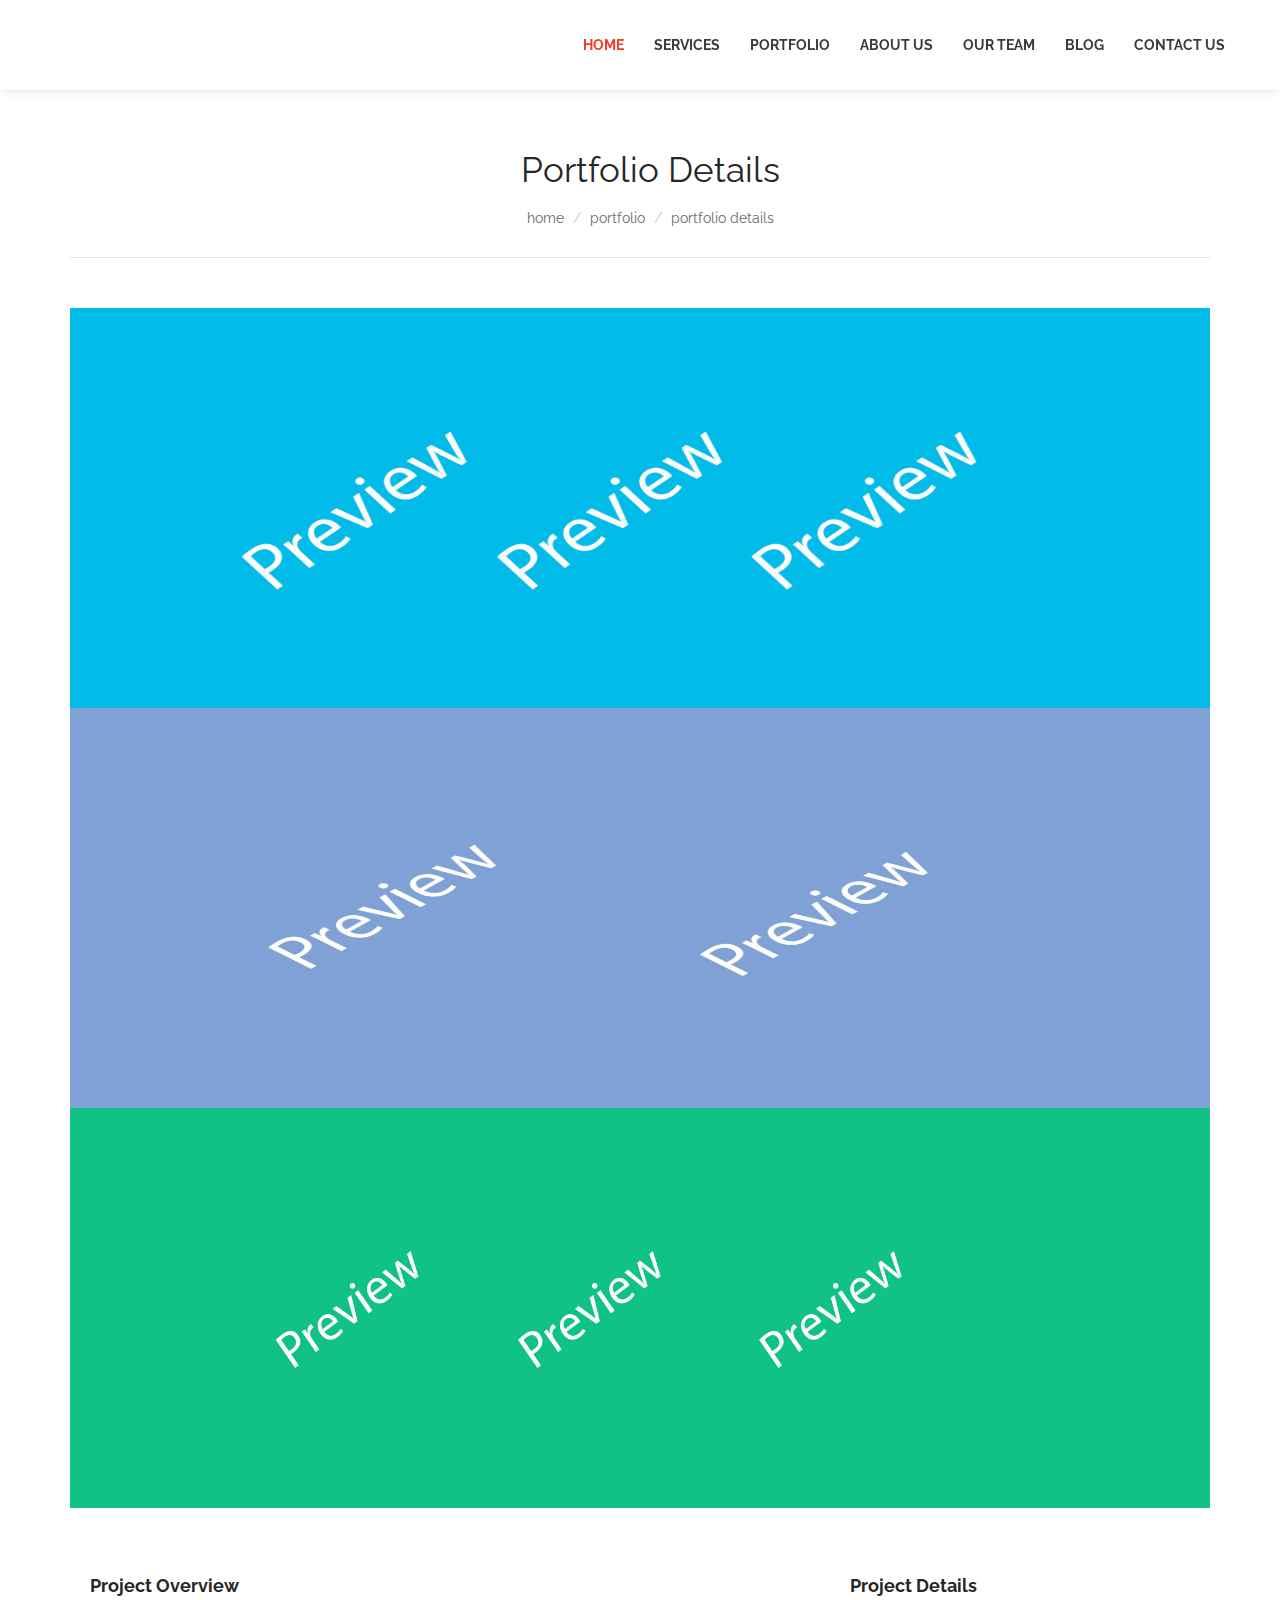
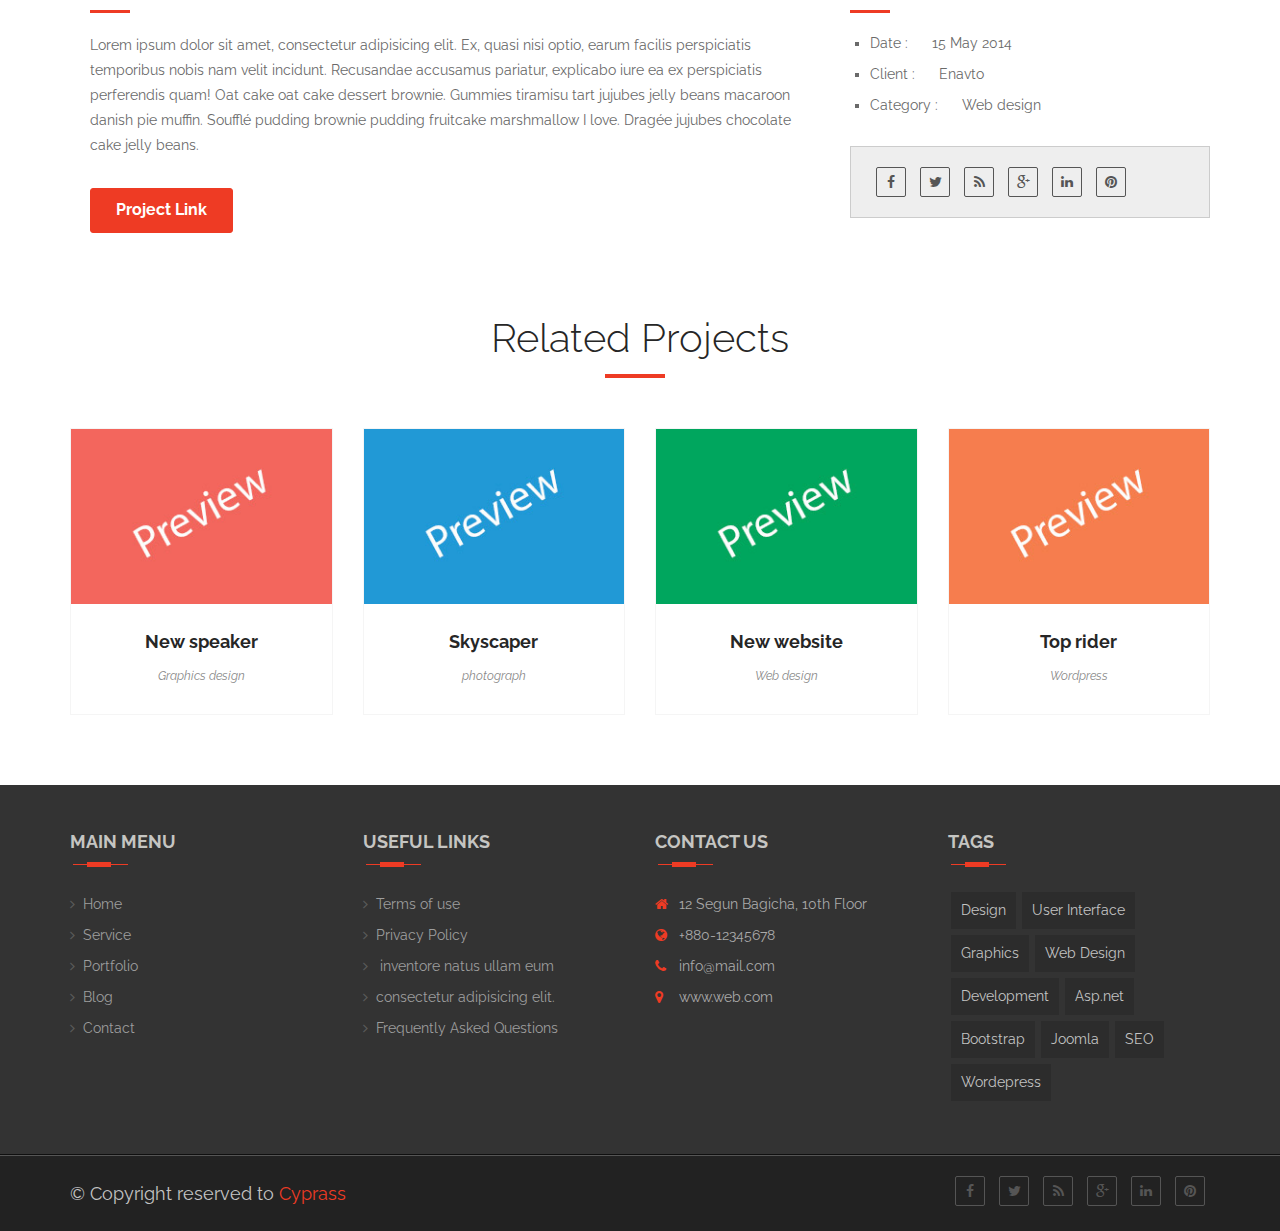
==== avtoraketa.html @ 31bc9727 "create block our works and page links" ====
<!DOCTYPE html>
<!--[if lt IE 7]>      <html class="no-js lt-ie9 lt-ie8 lt-ie7"> <![endif]-->
<!--[if IE 7]>         <html class="no-js lt-ie9 lt-ie8"> <![endif]-->
<!--[if IE 8]>         <html class="no-js lt-ie9"> <![endif]-->
<!--[if gt IE 8]><!--> <html class="no-js"> <!--<![endif]-->
    <head>
    <!-- Basic Page Needs
    ================================================== -->
        <meta charset="utf-8">
        <title>Cypras-One page html5 template</title>
        <meta name="description" content="">
        <!-- Mobile Specific Metas
    ================================================== -->
        <meta name="viewport" content="width=device-width, initial-scale=1">

        <!-- Place favicon.ico and apple-touch-icon.png in the root directory -->
         <!-- CSS
         ================================================== -->
        <!-- Bootstrap -->
        <link rel="stylesheet" href="css/bootstrap.min.css"/>
        <!-- FontAwesome -->
        <link rel="stylesheet" href="css/font-awesome.min.css"/>
        <!-- Animation -->
        <link rel="stylesheet" href="css/animate.css" />
        <!-- Owl Carousel -->
        <link rel="stylesheet" href="css/owl.carousel.css"/>
         <link rel="stylesheet" href="css/owl.theme.css"/>
         <!-- Pretty Photo -->
         <link rel="stylesheet" href="css/prettyPhoto.css"/>
         <!-- colro style -->
         <link rel="stylesheet" href="css/red.css"/>
         <!-- Bx slider -->
         <link rel="stylesheet" href="css/jquery.bxslider.css"/>

        <!-- Template styles-->
        <link rel="stylesheet" href="css/custom.css" />
        <!-- REsponsive -->
        <link rel="stylesheet" href="css/responsive.css" />
        <link rel="stylesheet" href="css/jquery.fancybox.css?v=2.1.5" type="text/css" media="screen" />
	
		<script type="text/javascript" src="http://maps.google.com/maps/api/js?sensor=false"></script>
        <link href='http://fonts.googleapis.com/css?family=Lato:400,300' rel='stylesheet' type='text/css'>
        <link href='http://fonts.googleapis.com/css?family=Raleway:400,300,500' rel='stylesheet' type='text/css'>
    </head>

 <body data-spy="scroll" data-target=".navbar-fixed-top">
        <!--[if lt IE 7]>
            <p class="browsehappy">You are using an <strong>outdated</strong> browser. Please <a href="http://browsehappy.com/">upgrade your browser</a> to improve your experience.</p>
        <![endif]-->

    <header id="section_header" class="navbar-fixed-top main-nav" role="navigation">
    	<div class="container">
    		<!-- <div class="row"> -->
                 <div class="navbar-header ">
                     <button type="button" class="navbar-toggle" data-toggle="collapse" data-target="#bs-example-navbar-collapse-1">
                            <span class="sr-only">Toggle navigation</span>
                            <span class="icon-bar"></span>
                            <span class="icon-bar"></span>
                            <span class="icon-bar"></span>
                        </button>
                        <a class="navbar-brand" href="#">
                            <img src="images/logo2.png" alt="" class="img-responsive">
                        </a>
                 </div><!--Navbar header End-->
                 	<nav class="collapse navbar-collapse" id="bs-example-navbar-collapse-1">
                        <ul class="nav navbar-nav navbar-right">
                            <li class="active">
                                <a href="index.html#slider_part" data-scroll  class="active">Home </a>
                            </li>
                            <li>
                            	<a href="index.html#service" data-scroll >Services</a>
                            </li>
                            <li>
                            	<a href="index.html#portfolio" data-scroll  >Portfolio </a>
                            </li>
                            <li>
                                <a href="index.html#about" data-scroll>About Us </a>
                            </li>
                            <li>
                            	<a href="index.html#team" data-scroll  >Our Team </a>
                            </li>

                            <li>
                           		<a href="index.html#blog" data-scroll  >Blog </a>
                           	</li>
                            <li>
                            	<a href="index.html#contact" data-scroll >Contact Us</a>
                            </li>
                        </ul>
                     </nav>
                </div><!-- /.container-fluid -->
</header>
    <section id="portfolio_single">
        <div class="container">
            <div class="row">
                <div class="col-md-12">
                    <div class="portfolio-header text-center">
                        <h2>Portfolio Details</h2>
                        <ul class="breadcrumb">
                            <li>home</li>
                            <li>portfolio</li>
                            <li>portfolio details</li>
                        </ul>
                    </div>
                </div>  <!-- Col-md-12 End -->
            </div>
        </div>
    </section>
    <section id="portfolio-single">
        <div class="container">
            <!-- Portfolio item row start -->
            <div class="row">
                <!-- Portfolio item slider start -->
                <div class="col-lg-12 col-md-12 col-sm-12 col-xs-12">
                    <div class="portfolio-slider-wrapper">
                        <ul id="portfolio-slider">
                            <li><img src="images/slider/s3.jpg" alt="" class="img-responsive"/></li>
                            <li><img src="images/slider/s2.jpg" alt="" class="img-responsive"/></li>
                            <li><img src="images/slider/s1.jpg" alt="" class="img-responsive"/></li>
                        </ul>
                    </div>
                </div>
                <!-- Portfolio item slider end -->
            </div><!-- Portfolio item row end -->

        </div><!-- Portfolio item container end -->
</section>  <!-- Portfolio Section End -->

<section id="port-content">
    <div class="container">
        <div class="row">
             <!-- sidebar start -->
                <div class="col-lg-8 col-md-8 col-sm-12 col-xs-12">
                    <div class="sidebar">
                        <div class="portfolio-desc">
                            <h4>Project Overview</h4>
                            <p>Lorem ipsum dolor sit amet, consectetur adipisicing elit. Ex, quasi nisi optio, earum facilis perspiciatis temporibus nobis nam velit incidunt. Recusandae accusamus pariatur, explicabo iure ea ex perspiciatis perferendis quam! Oat cake oat cake dessert brownie. Gummies tiramisu tart jujubes jelly beans macaroon danish pie muffin. Soufflé pudding brownie pudding fruitcake marshmallow I love. Dragée jujubes chocolate cake jelly beans.
                            </p>
                        <p><a href="#" class="btn btn-main featured">Project Link</a></p>
                    </div>
                </div>
            </div>
            <div class="col-lg-4 col-md-4 col-sm-12 col-xs-12">
                <div class="right-sidebar">
                    <h4>Project Details</h4>
                    <ul class="circle">
                        <li><span>date : </span> 15 May 2014</li>
                        <li><span>client : </span>Enavto</li>
                        <li><span>Category :</span> Web design</li>
                    </ul>
                </div>
                <div class="share">
                    <!-- <h4>Share this :</h4> -->
                    <ul class="social-contact list-inline text-left">
                        <li> <a href="#"><i class="fa fa-facebook"></i></a></li>
                        <li> <a href="#"><i class="fa fa-twitter"></i></a></li>
                        <li> <a href="#"><i class="fa fa-rss"></i></a></li>
                        <li> <a href="#"><i class="fa fa-google-plus"></i> </a></li>
                        <li><a href="#"> <i class="fa fa-linkedin"></i></a></li>
                        <li><a href="#"> <i class="fa fa-pinterest"></i></a></li>
                    </ul>
                </div>
            </div>
        </div>
    </div>
</section>
 

<section id="related">
    <div class="container">
        <div class="row">
             <div class="related text-center">
                <h3>Related Projects</h3>
                <!-- <hr> -->
                <div class="col-md-3 col-sm-6">
                    <div class="rel-post">
                        <a href="#">
                            <img src="images/blog/pic6.jpg" alt="" class="img-responsive">
                            <div class="caption">
                                <h4>New speaker</h4>
                                <p>Graphics design</p>
                            </div>
                        </a>
                    </div>
                </div>
                <div class="col-md-3 col-sm-6">
                    <div class="rel-post">
                        <a href="#">
                            <img src="images/blog/pic7.jpg" alt="" class="img-responsive">
                            <div class="caption">
                                <h4>Skyscaper</h4>
                               <p>photograph</p>
                            </div>
                        </a>
                    </div>
                </div>
                <div class="col-md-3 col-sm-6">
                    <div class="rel-post">
                        <a href="#">
                            <img src="images/blog/pic8.jpg" alt="" class="img-responsive">
                            <div class="caption">
                                <h4>New website</h4>
                               <p>Web design</p>
                            </div>
                        </a>
                    </div>
                </div>
                <div class="col-md-3 col-sm-6">
                    <div class="rel-post">
                        <a href="#">
                            <img src="images/blog/pic11.jpg" alt="" class="img-responsive">
                            <div class="caption">
                                <h4>Top rider</h4>
                                <p>Wordpress</p>
                            </div>
                        </a>
                    </div>
                </div>
                
            </div>
        </div>
    </div>
</section>
<!-- Footer Start -->
<section id="footer">
    <div class="footer_top">
        <div class="container">
            <div class="row">
                <div class="col-md-3 col-sm-6">
                    <h3 class="menu_head">Main Menu</h3>
                    <div class="footer_menu">
                        <ul>
                            <li><a href="#about">Home</a></li>
                            <li><a href="#service">Service</a></li>
                            <li><a href="#portfolio">Portfolio</a></li>
                            <li><a href="#blog">Blog</a></li>
                            <li><a href="#contact">Contact</a></li>
                        </ul>
                    </div>
                </div>
                <div class="col-md-3 col-sm-6">
                    <h3 class="menu_head">Useful Links</h3>
                    <div class="footer_menu">
                        <ul>
                            <li><a href="#">Terms of use</a></li>
                            <li><a href="#">Privacy Policy</a></li>
                            <li><a href="#"> inventore natus ullam eum</a></li>
                            <li><a href="#">consectetur adipisicing elit.</a></li>
                            <li><a href="#">Frequently Asked Questions</a></li>
                        </ul>
                    </div>
                </div>
                <div class="col-md-3 col-sm-6">
                    <h3 class="menu_head">Contact us</h3>
                    <div class="footer_menu_contact">
                        <ul>
                            <li> <i class="fa fa-home"></i>
                                <span> 12 Segun Bagicha, 10th Floor </span></li>
                            <li><i class="fa fa-globe"></i>
                                <span> +880-12345678</span></li>
                            <li><i class="fa fa-phone"></i>
                                <span> info@mail.com</span></li>
                            <li><i class="fa fa-map-marker"></i>
                            <span> www.web.com</span></li>
                        </ul>
                    </div>
                </div>

                <div class="col-md-3 col-sm-6">
                    <h3 class="menu_head">Tags</h3>
                    <div class="footer_menu tags">
                        <a href="#"> Design</a>
                        <a href="#"> User Interface</a>
                        <a href="#"> Graphics</a>
                        <a href="#"> Web Design</a>
                        <a href="#"> Development</a>
                        <a href="#"> Asp.net</a>
                        <a href="#"> Bootstrap</a>
                        <a href="#"> Joomla</a>
                        <a href="#"> SEO</a>
                        <a href="#"> Wordepress</a>
                    </div>
                </div>

            </div>
        </div>
    </div>

    <div class="footer_b">
        <div class="container">
            <div class="row">
                <div class="col-md-6">
                    <div class="footer_bottom">
                        <p class="text-block"> &copy; Copyright reserved to <span>Cyprass </span></p>
                    </div>
                </div>
                <div class="col-md-6">
                    <div class="footer_mid pull-right">
                        <ul class="social-contact list-inline">
                            <li> <a href="#"><i class="fa fa-facebook"></i></a></li>
                            <li> <a href="#"><i class="fa fa-twitter"></i></a></li>
                            <li> <a href="#"><i class="fa fa-rss"></i></a></li>
                            <li> <a href="#"><i class="fa fa-google-plus"></i> </a></li>
                            <li><a href="#"> <i class="fa fa-linkedin"></i></a></li>
                            <li><a href="#"> <i class="fa fa-pinterest"></i></a></li>
                        </ul>
                    </div>
                </div>

            </div>
        </div>
    </div>
</section>
<!-- Footer Area End -->



<!-- Back To Top Button -->
    <section id="back-top">
        <a href="#slider_part" class="scroll"></a>
    </section>
    <!-- End Back To Top Button -->



<!-- Javascript Files
    ================================================== -->
    <!-- initialize jQuery Library -->

		<!-- initialize jQuery Library -->
		<script type="text/javascript" src="js/jquery2.js"></script>
        <!-- Bootstrap jQuery -->
         <script src="js/bootstrap.min.js"></script>
        <!-- Owl Carousel -->
        <script src="js/owl.carousel.js"></script>
        <script src="js/owl.carousel.min.js"></script>

        <!-- Isotope -->
        <script src="js/jquery.isotope.js"></script>
        <!-- Pretty Photo -->

        <!-- SmoothScroll -->
        <script type="text/javascript" src="js/smooth-scroll.js"></script>
        <!-- Image Fancybox -->
        <script type="text/javascript" src="js/jquery.fancybox.pack.js?v=2.1.5"></script>
        <!-- Counter  -->
        <script type="text/javascript" src="js/jquery.counterup.min.js"></script>
        <!-- waypoint js -->
        <script type="text/javascript" src="js/waypoints.min.js"></script>
        <!-- Bx sldier -->
        <script type="text/javascript" src="js/jquery.bxslider.min.js"></script>
        <!-- scroll to top -->
        <script type="text/javascript" src="js/jquery.scrollTo.js"></script>
        <!-- Prettyphoto -->
   		<script src="js/jquery.prettyPhoto.js"></script>
      	<!-- Wow Animation -->
        <script type="js/javascript" src="js/wow.min.js"></script>
        <!-- Google Map  Source -->
        <script type="text/javascript" src="js/gmaps.js"></script>
		<!-- Custom js -->
        <script src="js/custom.js"></script>
	
        <script>
              $('#portfolio-slider').bxSlider({
                mode: 'fade',
                autoControls: false
              });
        </script>
    </body>
</html>
---- css/prettyPhoto.css ----
/* ------------------------------------------------------------------------
	This you can edit.
------------------------------------------------------------------------- */

	/* ----------------------------------
		Default Theme
	----------------------------------- */

	div.pp_default .pp_top,
	div.pp_default .pp_top .pp_middle,
	div.pp_default .pp_top .pp_left,
	div.pp_default .pp_top .pp_right,
	div.pp_default .pp_bottom,
	div.pp_default .pp_bottom .pp_left,
	div.pp_default .pp_bottom .pp_middle,
	div.pp_default .pp_bottom .pp_right { height: 13px; }
	
	div.pp_default .pp_top .pp_left { background: url(../images/prettyPhoto/default/sprite.png) -78px -93px no-repeat; } /* Top left corner */
	div.pp_default .pp_top .pp_middle { background: url(../images/prettyPhoto/default/sprite_x.png) top left repeat-x; } /* Top pattern/color */
	div.pp_default .pp_top .pp_right { background: url(../images/prettyPhoto/default/sprite.png) -112px -93px no-repeat; } /* Top right corner */
	
	div.pp_default .pp_content .ppt { color: #f8f8f8; }
	div.pp_default .pp_content_container .pp_left { background: url(../images/prettyPhoto/default/sprite_y.png) -7px 0 repeat-y; padding-left: 13px; }
	div.pp_default .pp_content_container .pp_right { background: url(../images/prettyPhoto/default/sprite_y.png) top right repeat-y; padding-right: 13px; }
	div.pp_default .pp_content { background-color: #fff; } /* Content background */
	div.pp_default .pp_next:hover { background: url(../images/prettyPhoto/default/sprite_next.png) center right  no-repeat; cursor: pointer; } /* Next button */
	div.pp_default .pp_previous:hover { background: url(../images/prettyPhoto/default/sprite_prev.png) center left no-repeat; cursor: pointer; } /* Previous button */
	div.pp_default .pp_expand { background: url(../images/prettyPhoto/default/sprite.png) 0 -29px no-repeat; cursor: pointer; width: 28px; height: 28px; } /* Expand button */
	div.pp_default .pp_expand:hover { background: url(../images/prettyPhoto/default/sprite.png) 0 -56px no-repeat; cursor: pointer; } /* Expand button hover */
	div.pp_default .pp_contract { background: url(../images/prettyPhoto/default/sprite.png) 0 -84px no-repeat; cursor: pointer; width: 28px; height: 28px; } /* Contract button */
	div.pp_default .pp_contract:hover { background: url(../images/prettyPhoto/default/sprite.png) 0 -113px no-repeat; cursor: pointer; } /* Contract button hover */
	div.pp_default .pp_close { width: 30px; height: 30px; background: url(../images/prettyPhoto/default/sprite.png) 2px 1px no-repeat; cursor: pointer; } /* Close button */
	div.pp_default #pp_full_res .pp_inline { color: #000; } 
	div.pp_default .pp_gallery ul li a { background: url(../images/prettyPhoto/default/default_thumb.png) center center #f8f8f8; border:1px solid #aaa; }
	div.pp_default .pp_gallery ul li a:hover,
	div.pp_default .pp_gallery ul li.selected a { border-color: #fff; }
	div.pp_default .pp_social { margin-top: 7px; }

	div.pp_default .pp_gallery a.pp_arrow_previous,
	div.pp_default .pp_gallery a.pp_arrow_next { position: static; left: auto; }
	div.pp_default .pp_nav .pp_play,
	div.pp_default .pp_nav .pp_pause { background: url(../images/prettyPhoto/default/sprite.png) -51px 1px no-repeat; height:30px; width:30px; }
	div.pp_default .pp_nav .pp_pause { background-position: -51px -29px; }
	div.pp_default .pp_details { position: relative; }
	div.pp_default a.pp_arrow_previous,
	div.pp_default a.pp_arrow_next { background: url(../images/prettyPhoto/default/sprite.png) -31px -3px no-repeat; height: 20px; margin: 4px 0 0 0; width: 20px; }
	div.pp_default a.pp_arrow_next { left: 52px; background-position: -82px -3px; } /* The next arrow in the bottom nav */
	div.pp_default .pp_content_container .pp_details { margin-top: 5px; }
	div.pp_default .pp_nav { clear: none; height: 30px; width: 110px; position: relative; }
	div.pp_default .pp_nav .currentTextHolder{ font-family: Georgia; font-style: italic; color:#999; font-size: 11px; left: 75px; line-height: 25px; margin: 0; padding: 0 0 0 10px; position: absolute; top: 2px; }
	
	div.pp_default .pp_close:hover, div.pp_default .pp_nav .pp_play:hover, div.pp_default .pp_nav .pp_pause:hover, div.pp_default .pp_arrow_next:hover, div.pp_default .pp_arrow_previous:hover { opacity:0.7; }

	div.pp_default .pp_description{ font-size: 11px; font-weight: bold; line-height: 14px; margin: 5px 50px 5px 0; }

	div.pp_default .pp_bottom .pp_left { background: url(../images/prettyPhoto/default/sprite.png) -78px -127px no-repeat; } /* Bottom left corner */
	div.pp_default .pp_bottom .pp_middle { background: url(../images/prettyPhoto/default/sprite_x.png) bottom left repeat-x; } /* Bottom pattern/color */
	div.pp_default .pp_bottom .pp_right { background: url(../images/prettyPhoto/default/sprite.png) -112px -127px no-repeat; } /* Bottom right corner */

	div.pp_default .pp_loaderIcon { background: url(../images/prettyPhoto/default/loader.gif) center center no-repeat; } /* Loader icon */

	
	/* ----------------------------------
		Light Rounded Theme
	----------------------------------- */


	div.light_rounded .pp_top .pp_left { background: url(../images/prettyPhoto/light_rounded/sprite.png) -88px -53px no-repeat; } /* Top left corner */
	div.light_rounded .pp_top .pp_middle { background: #fff; } /* Top pattern/color */
	div.light_rounded .pp_top .pp_right { background: url(../images/prettyPhoto/light_rounded/sprite.png) -110px -53px no-repeat; } /* Top right corner */
	
	div.light_rounded .pp_content .ppt { color: #000; }
	div.light_rounded .pp_content_container .pp_left,
	div.light_rounded .pp_content_container .pp_right { background: #fff; }
	div.light_rounded .pp_content { background-color: #fff; } /* Content background */
	div.light_rounded .pp_next:hover { background: url(../images/prettyPhoto/light_rounded/btnNext.png) center right  no-repeat; cursor: pointer; } /* Next button */
	div.light_rounded .pp_previous:hover { background: url(../images/prettyPhoto/light_rounded/btnPrevious.png) center left no-repeat; cursor: pointer; } /* Previous button */
	div.light_rounded .pp_expand { background: url(../images/prettyPhoto/light_rounded/sprite.png) -31px -26px no-repeat; cursor: pointer; } /* Expand button */
	div.light_rounded .pp_expand:hover { background: url(../images/prettyPhoto/light_rounded/sprite.png) -31px -47px no-repeat; cursor: pointer; } /* Expand button hover */
	div.light_rounded .pp_contract { background: url(../images/prettyPhoto/light_rounded/sprite.png) 0 -26px no-repeat; cursor: pointer; } /* Contract button */
	div.light_rounded .pp_contract:hover { background: url(../images/prettyPhoto/light_rounded/sprite.png) 0 -47px no-repeat; cursor: pointer; } /* Contract button hover */
	div.light_rounded .pp_close { width: 75px; height: 22px; background: url(../images/prettyPhoto/light_rounded/sprite.png) -1px -1px no-repeat; cursor: pointer; } /* Close button */
	div.light_rounded .pp_details { position: relative; }
	div.light_rounded .pp_description { margin-right: 85px; }
	div.light_rounded #pp_full_res .pp_inline { color: #000; } 
	div.light_rounded .pp_gallery a.pp_arrow_previous,
	div.light_rounded .pp_gallery a.pp_arrow_next { margin-top: 12px !important; }
	div.light_rounded .pp_nav .pp_play { background: url(../images/prettyPhoto/light_rounded/sprite.png) -1px -100px no-repeat; height: 15px; width: 14px; }
	div.light_rounded .pp_nav .pp_pause { background: url(../images/prettyPhoto/light_rounded/sprite.png) -24px -100px no-repeat; height: 15px; width: 14px; }

	div.light_rounded .pp_arrow_previous { background: url(../images/prettyPhoto/light_rounded/sprite.png) 0 -71px no-repeat; } /* The previous arrow in the bottom nav */
		div.light_rounded .pp_arrow_previous.disabled { background-position: 0 -87px; cursor: default; }
	div.light_rounded .pp_arrow_next { background: url(../images/prettyPhoto/light_rounded/sprite.png) -22px -71px no-repeat; } /* The next arrow in the bottom nav */
		div.light_rounded .pp_arrow_next.disabled { background-position: -22px -87px; cursor: default; }

	div.light_rounded .pp_bottom .pp_left { background: url(../images/prettyPhoto/light_rounded/sprite.png) -88px -80px no-repeat; } /* Bottom left corner */
	div.light_rounded .pp_bottom .pp_middle { background: #fff; } /* Bottom pattern/color */
	div.light_rounded .pp_bottom .pp_right { background: url(../images/prettyPhoto/light_rounded/sprite.png) -110px -80px no-repeat; } /* Bottom right corner */

	div.light_rounded .pp_loaderIcon { background: url(../images/prettyPhoto/light_rounded/loader.gif) center center no-repeat; } /* Loader icon */
	
	/* ----------------------------------
		Dark Rounded Theme
	----------------------------------- */
	
	div.dark_rounded .pp_top .pp_left { background: url(../images/prettyPhoto/dark_rounded/sprite.png) -88px -53px no-repeat; } /* Top left corner */
	div.dark_rounded .pp_top .pp_middle { background: url(../images/prettyPhoto/dark_rounded/contentPattern.png) top left repeat; } /* Top pattern/color */
	div.dark_rounded .pp_top .pp_right { background: url(../images/prettyPhoto/dark_rounded/sprite.png) -110px -53px no-repeat; } /* Top right corner */
	
	div.dark_rounded .pp_content_container .pp_left { background: url(../images/prettyPhoto/dark_rounded/contentPattern.png) top left repeat-y; } /* Left Content background */
	div.dark_rounded .pp_content_container .pp_right { background: url(../images/prettyPhoto/dark_rounded/contentPattern.png) top right repeat-y; } /* Right Content background */
	div.dark_rounded .pp_content { background: url(../images/prettyPhoto/dark_rounded/contentPattern.png) top left repeat; } /* Content background */
	div.dark_rounded .pp_next:hover { background: url(../images/prettyPhoto/dark_rounded/btnNext.png) center right  no-repeat; cursor: pointer; } /* Next button */
	div.dark_rounded .pp_previous:hover { background: url(../images/prettyPhoto/dark_rounded/btnPrevious.png) center left no-repeat; cursor: pointer; } /* Previous button */
	div.dark_rounded .pp_expand { background: url(../images/prettyPhoto/dark_rounded/sprite.png) -31px -26px no-repeat; cursor: pointer; } /* Expand button */
	div.dark_rounded .pp_expand:hover { background: url(../images/prettyPhoto/dark_rounded/sprite.png) -31px -47px no-repeat; cursor: pointer; } /* Expand button hover */
	div.dark_rounded .pp_contract { background: url(../images/prettyPhoto/dark_rounded/sprite.png) 0 -26px no-repeat; cursor: pointer; } /* Contract button */
	div.dark_rounded .pp_contract:hover { background: url(../images/prettyPhoto/dark_rounded/sprite.png) 0 -47px no-repeat; cursor: pointer; } /* Contract button hover */
	div.dark_rounded .pp_close { width: 75px; height: 22px; background: url(../images/prettyPhoto/dark_rounded/sprite.png) -1px -1px no-repeat; cursor: pointer; } /* Close button */
	div.dark_rounded .pp_details { position: relative; }
	div.dark_rounded .pp_description { margin-right: 85px; }
	div.dark_rounded .currentTextHolder { color: #c4c4c4; }
	div.dark_rounded .pp_description { color: #fff; }
	div.dark_rounded #pp_full_res .pp_inline { color: #fff; }
	div.dark_rounded .pp_gallery a.pp_arrow_previous,
	div.dark_rounded .pp_gallery a.pp_arrow_next { margin-top: 12px !important; }
	div.dark_rounded .pp_nav .pp_play { background: url(../images/prettyPhoto/dark_rounded/sprite.png) -1px -100px no-repeat; height: 15px; width: 14px; }
	div.dark_rounded .pp_nav .pp_pause { background: url(../images/prettyPhoto/dark_rounded/sprite.png) -24px -100px no-repeat; height: 15px; width: 14px; }

	div.dark_rounded .pp_arrow_previous { background: url(../images/prettyPhoto/dark_rounded/sprite.png) 0 -71px no-repeat; } /* The previous arrow in the bottom nav */
		div.dark_rounded .pp_arrow_previous.disabled { background-position: 0 -87px; cursor: default; }
	div.dark_rounded .pp_arrow_next { background: url(../images/prettyPhoto/dark_rounded/sprite.png) -22px -71px no-repeat; } /* The next arrow in the bottom nav */
		div.dark_rounded .pp_arrow_next.disabled { background-position: -22px -87px; cursor: default; }

	div.dark_rounded .pp_bottom .pp_left { background: url(../images/prettyPhoto/dark_rounded/sprite.png) -88px -80px no-repeat; } /* Bottom left corner */
	div.dark_rounded .pp_bottom .pp_middle { background: url(../images/prettyPhoto/dark_rounded/contentPattern.png) top left repeat; } /* Bottom pattern/color */
	div.dark_rounded .pp_bottom .pp_right { background: url(../images/prettyPhoto/dark_rounded/sprite.png) -110px -80px no-repeat; } /* Bottom right corner */

	div.dark_rounded .pp_loaderIcon { background: url(../images/prettyPhoto/dark_rounded/loader.gif) center center no-repeat; } /* Loader icon */
	
	
	/* ----------------------------------
		Dark Square Theme
	----------------------------------- */
	
	div.dark_square .pp_left ,
	div.dark_square .pp_middle,
	div.dark_square .pp_right,
	div.dark_square .pp_content { background: #000; }
	
	div.dark_square .currentTextHolder { color: #c4c4c4; }
	div.dark_square .pp_description { color: #fff; }
	div.dark_square .pp_loaderIcon { background: url(../images/prettyPhoto/dark_square/loader.gif) center center no-repeat; } /* Loader icon */
	
	div.dark_square .pp_expand { background: url(../images/prettyPhoto/dark_square/sprite.png) -31px -26px no-repeat; cursor: pointer; } /* Expand button */
	div.dark_square .pp_expand:hover { background: url(../images/prettyPhoto/dark_square/sprite.png) -31px -47px no-repeat; cursor: pointer; } /* Expand button hover */
	div.dark_square .pp_contract { background: url(../images/prettyPhoto/dark_square/sprite.png) 0 -26px no-repeat; cursor: pointer; } /* Contract button */
	div.dark_square .pp_contract:hover { background: url(../images/prettyPhoto/dark_square/sprite.png) 0 -47px no-repeat; cursor: pointer; } /* Contract button hover */
	div.dark_square .pp_close { width: 75px; height: 22px; background: url(../images/prettyPhoto/dark_square/sprite.png) -1px -1px no-repeat; cursor: pointer; } /* Close button */
	div.dark_square .pp_details { position: relative; }
	div.dark_square .pp_description { margin: 0 85px 0 0; }
	div.dark_square #pp_full_res .pp_inline { color: #fff; }
	div.dark_square .pp_gallery a.pp_arrow_previous,
	div.dark_square .pp_gallery a.pp_arrow_next { margin-top: 12px !important; }
	div.dark_square .pp_nav { clear: none; }
	div.dark_square .pp_nav .pp_play { background: url(../images/prettyPhoto/dark_square/sprite.png) -1px -100px no-repeat; height: 15px; width: 14px; }
	div.dark_square .pp_nav .pp_pause { background: url(../images/prettyPhoto/dark_square/sprite.png) -24px -100px no-repeat; height: 15px; width: 14px; }
	
	div.dark_square .pp_arrow_previous { background: url(../images/prettyPhoto/dark_square/sprite.png) 0 -71px no-repeat; } /* The previous arrow in the bottom nav */
		div.dark_square .pp_arrow_previous.disabled { background-position: 0 -87px; cursor: default; }
	div.dark_square .pp_arrow_next { background: url(../images/prettyPhoto/dark_square/sprite.png) -22px -71px no-repeat; } /* The next arrow in the bottom nav */
		div.dark_square .pp_arrow_next.disabled { background-position: -22px -87px; cursor: default; }
	
	div.dark_square .pp_next:hover { background: url(../images/prettyPhoto/dark_square/btnNext.png) center right  no-repeat; cursor: pointer; } /* Next button */
	div.dark_square .pp_previous:hover { background: url(../images/prettyPhoto/dark_square/btnPrevious.png) center left no-repeat; cursor: pointer; } /* Previous button */


	/* ----------------------------------
		Light Square Theme
	----------------------------------- */
	
	div.light_square .pp_left ,
	div.light_square .pp_middle,
	div.light_square .pp_right,
	div.light_square .pp_content { background: #fff; }
	
	div.light_square .pp_content .ppt { color: #000; }
	div.light_square .pp_expand { background: url(../images/prettyPhoto/light_square/sprite.png) -31px -26px no-repeat; cursor: pointer; } /* Expand button */
	div.light_square .pp_expand:hover { background: url(../images/prettyPhoto/light_square/sprite.png) -31px -47px no-repeat; cursor: pointer; } /* Expand button hover */
	div.light_square .pp_contract { background: url(../images/prettyPhoto/light_square/sprite.png) 0 -26px no-repeat; cursor: pointer; } /* Contract button */
	div.light_square .pp_contract:hover { background: url(../images/prettyPhoto/light_square/sprite.png) 0 -47px no-repeat; cursor: pointer; } /* Contract button hover */
	div.light_square .pp_close { width: 75px; height: 22px; background: url(../images/prettyPhoto/light_square/sprite.png) -1px -1px no-repeat; cursor: pointer; } /* Close button */
	div.light_square .pp_details { position: relative; }
	div.light_square .pp_description { margin-right: 85px; }
	div.light_square #pp_full_res .pp_inline { color: #000; }
	div.light_square .pp_gallery a.pp_arrow_previous,
	div.light_square .pp_gallery a.pp_arrow_next { margin-top: 12px !important; }
	div.light_square .pp_nav .pp_play { background: url(../images/prettyPhoto/light_square/sprite.png) -1px -100px no-repeat; height: 15px; width: 14px; }
	div.light_square .pp_nav .pp_pause { background: url(../images/prettyPhoto/light_square/sprite.png) -24px -100px no-repeat; height: 15px; width: 14px; }
	
	div.light_square .pp_arrow_previous { background: url(../images/prettyPhoto/light_square/sprite.png) 0 -71px no-repeat; } /* The previous arrow in the bottom nav */
		div.light_square .pp_arrow_previous.disabled { background-position: 0 -87px; cursor: default; }
	div.light_square .pp_arrow_next { background: url(../images/prettyPhoto/light_square/sprite.png) -22px -71px no-repeat; } /* The next arrow in the bottom nav */
		div.light_square .pp_arrow_next.disabled { background-position: -22px -87px; cursor: default; }
	
	div.light_square .pp_next:hover { background: url(../images/prettyPhoto/light_square/btnNext.png) center right  no-repeat; cursor: pointer; } /* Next button */
	div.light_square .pp_previous:hover { background: url(../images/prettyPhoto/light_square/btnPrevious.png) center left no-repeat; cursor: pointer; } /* Previous button */
	
	div.light_square .pp_loaderIcon { background: url(../images/prettyPhoto/light_rounded/loader.gif) center center no-repeat; } /* Loader icon */


	/* ----------------------------------
		Facebook style Theme
	----------------------------------- */
	
	div.facebook .pp_top .pp_left { background: url(../images/prettyPhoto/facebook/sprite.png) -88px -53px no-repeat; } /* Top left corner */
	div.facebook .pp_top .pp_middle { background: url(../images/prettyPhoto/facebook/contentPatternTop.png) top left repeat-x; } /* Top pattern/color */
	div.facebook .pp_top .pp_right { background: url(../images/prettyPhoto/facebook/sprite.png) -110px -53px no-repeat; } /* Top right corner */
	
	div.facebook .pp_content .ppt { color: #000; }
	div.facebook .pp_content_container .pp_left { background: url(../images/prettyPhoto/facebook/contentPatternLeft.png) top left repeat-y; } /* Content background */
	div.facebook .pp_content_container .pp_right { background: url(../images/prettyPhoto/facebook/contentPatternRight.png) top right repeat-y; } /* Content background */
	div.facebook .pp_content { background: #fff; } /* Content background */
	div.facebook .pp_expand { background: url(../images/prettyPhoto/facebook/sprite.png) -31px -26px no-repeat; cursor: pointer; } /* Expand button */
	div.facebook .pp_expand:hover { background: url(../images/prettyPhoto/facebook/sprite.png) -31px -47px no-repeat; cursor: pointer; } /* Expand button hover */
	div.facebook .pp_contract { background: url(../images/prettyPhoto/facebook/sprite.png) 0 -26px no-repeat; cursor: pointer; } /* Contract button */
	div.facebook .pp_contract:hover { background: url(../images/prettyPhoto/facebook/sprite.png) 0 -47px no-repeat; cursor: pointer; } /* Contract button hover */
	div.facebook .pp_close { width: 22px; height: 22px; background: url(../images/prettyPhoto/facebook/sprite.png) -1px -1px no-repeat; cursor: pointer; } /* Close button */
	div.facebook .pp_details { position: relative; }
	div.facebook .pp_description { margin: 0 37px 0 0; }
	div.facebook #pp_full_res .pp_inline { color: #000; } 
	div.facebook .pp_loaderIcon { background: url(../images/prettyPhoto/facebook/loader.gif) center center no-repeat; } /* Loader icon */
	
	div.facebook .pp_arrow_previous { background: url(../images/prettyPhoto/facebook/sprite.png) 0 -71px no-repeat; height: 22px; margin-top: 0; width: 22px; } /* The previous arrow in the bottom nav */
		div.facebook .pp_arrow_previous.disabled { background-position: 0 -96px; cursor: default; }
	div.facebook .pp_arrow_next { background: url(../images/prettyPhoto/facebook/sprite.png) -32px -71px no-repeat; height: 22px; margin-top: 0; width: 22px; } /* The next arrow in the bottom nav */
		div.facebook .pp_arrow_next.disabled { background-position: -32px -96px; cursor: default; }
	div.facebook .pp_nav { margin-top: 0; }
	div.facebook .pp_nav p { font-size: 15px; padding: 0 3px 0 4px; }
	div.facebook .pp_nav .pp_play { background: url(../images/prettyPhoto/facebook/sprite.png) -1px -123px no-repeat; height: 22px; width: 22px; }
	div.facebook .pp_nav .pp_pause { background: url(../images/prettyPhoto/facebook/sprite.png) -32px -123px no-repeat; height: 22px; width: 22px; }
	
	div.facebook .pp_next:hover { background: url(../images/prettyPhoto/facebook/btnNext.png) center right no-repeat; cursor: pointer; } /* Next button */
	div.facebook .pp_previous:hover { background: url(../images/prettyPhoto/facebook/btnPrevious.png) center left no-repeat; cursor: pointer; } /* Previous button */
	
	div.facebook .pp_bottom .pp_left { background: url(../images/prettyPhoto/facebook/sprite.png) -88px -80px no-repeat; } /* Bottom left corner */
	div.facebook .pp_bottom .pp_middle { background: url(../images/prettyPhoto/facebook/contentPatternBottom.png) top left repeat-x; } /* Bottom pattern/color */
	div.facebook .pp_bottom .pp_right { background: url(../images/prettyPhoto/facebook/sprite.png) -110px -80px no-repeat; } /* Bottom right corner */


/* ------------------------------------------------------------------------
	DO NOT CHANGE
------------------------------------------------------------------------- */

	div.pp_pic_holder a:focus { outline:none; }

	div.pp_overlay {
		background: #000;
		display: none;
		left: 0;
		position: absolute;
		top: 0;
		width: 100%;
		z-index: 9500;
	}
	
	div.pp_pic_holder {
		display: none;
		position: absolute;
		width: 100px;
		z-index: 10000;
	}

		
		.pp_top {
			height: 20px;
			position: relative;
		}
			* html .pp_top { padding: 0 20px; }
		
			.pp_top .pp_left {
				height: 20px;
				left: 0;
				position: absolute;
				width: 20px;
			}
			.pp_top .pp_middle {
				height: 20px;
				left: 20px;
				position: absolute;
				right: 20px;
			}
				* html .pp_top .pp_middle {
					left: 0;
					position: static;
				}
			
			.pp_top .pp_right {
				height: 20px;
				left: auto;
				position: absolute;
				right: 0;
				top: 0;
				width: 20px;
			}
		
		.pp_content { height: 40px; min-width: 40px; }
		* html .pp_content { width: 40px; }
		
		.pp_fade { display: none; }
		
		.pp_content_container {
			position: relative;
			text-align: left;
			width: 100%;
		}
		
			.pp_content_container .pp_left { padding-left: 20px; }
			.pp_content_container .pp_right { padding-right: 20px; }
		
			.pp_content_container .pp_details {
				float: left;
				margin: 10px 0 2px 0;
			}
				.pp_description {
					display: none;
					margin: 0;
				}
				
				.pp_social { float: left; margin: 0; }
				.pp_social .facebook { float: left; margin-left: 5px; width: 55px; overflow: hidden; }
				.pp_social .twitter { float: left; }
				
				.pp_nav {
					clear: right;
					float: left;
					margin: 3px 10px 0 0;
				}
				
					.pp_nav p {
						float: left;
						margin: 2px 4px;
						white-space: nowrap;
					}
					
					.pp_nav .pp_play,
					.pp_nav .pp_pause {
						float: left;
						margin-right: 4px;
						text-indent: -10000px;
					}
				
					a.pp_arrow_previous,
					a.pp_arrow_next {
						display: block;
						float: left;
						height: 15px;
						margin-top: 3px;
						overflow: hidden;
						text-indent: -10000px;
						width: 14px;
					}
		
		.pp_hoverContainer {
			position: absolute;
			top: 0;
			width: 100%;
			z-index: 2000;
		}
		
		.pp_gallery {
			display: none;
			left: 50%;
			margin-top: -50px;
			position: absolute;
			z-index: 10000;
		}
		
			.pp_gallery div {
				float: left;
				overflow: hidden;
				position: relative;
			}
			
			.pp_gallery ul {
				float: left;
				height: 35px;
				margin: 0 0 0 5px;
				padding: 0;
				position: relative;
				white-space: nowrap;
			}
			
			.pp_gallery ul a {
				border: 1px #000 solid;
				border: 1px rgba(0,0,0,0.5) solid;
				display: block;
				float: left;
				height: 33px;
				overflow: hidden;
			}
			
			.pp_gallery ul a:hover,
			.pp_gallery li.selected a { border-color: #fff; }
			
			.pp_gallery ul a img { border: 0; }
			
			.pp_gallery li {
				display: block;
				float: left;
				margin: 0 5px 0 0;
				padding: 0;
			}
			
			.pp_gallery li.default a {
				background: url(../images/prettyPhoto/facebook/default_thumbnail.gif) 0 0 no-repeat;
				display: block;
				height: 33px;
				width: 50px;
			}
			
			.pp_gallery li.default a img { display: none; }
			
			.pp_gallery .pp_arrow_previous,
			.pp_gallery .pp_arrow_next {
				margin-top: 7px !important;
			}
		
		a.pp_next {
			background: url(../images/prettyPhoto/light_rounded/btnNext.png) 10000px 10000px no-repeat;
			display: block;
			float: right;
			height: 100%;
			text-indent: -10000px;
			width: 49%;
		}
			
		a.pp_previous {
			background: url(../images/prettyPhoto/light_rounded/btnNext.png) 10000px 10000px no-repeat;
			display: block;
			float: left;
			height: 100%;
			text-indent: -10000px;
			width: 49%;
		}
		
		a.pp_expand,
		a.pp_contract {
			cursor: pointer;
			display: none;
			height: 20px;	
			position: absolute;
			right: 30px;
			text-indent: -10000px;
			top: 10px;
			width: 20px;
			z-index: 20000;
		}
			
		a.pp_close {
			position: absolute; right: 0; top: 0; 
			display: block;
			line-height:22px;
			text-indent: -10000px;
		}
		
		.pp_bottom {
			height: 20px;
			position: relative;
		}
			* html .pp_bottom { padding: 0 20px; }
			
			.pp_bottom .pp_left {
				height: 20px;
				left: 0;
				position: absolute;
				width: 20px;
			}
			.pp_bottom .pp_middle {
				height: 20px;
				left: 20px;
				position: absolute;
				right: 20px;
			}
				* html .pp_bottom .pp_middle {
					left: 0;
					position: static;
				}
				
			.pp_bottom .pp_right {
				height: 20px;
				left: auto;
				position: absolute;
				right: 0;
				top: 0;
				width: 20px;
			}
		
		.pp_loaderIcon {
			display: block;
			height: 24px;
			left: 50%;
			margin: -12px 0 0 -12px;
			position: absolute;
			top: 50%;
			width: 24px;
		}
		
		#pp_full_res {
			line-height: 1 !important;
		}
		
			#pp_full_res .pp_inline {
				text-align: left;
			}
			
				#pp_full_res .pp_inline p { margin: 0 0 15px 0; }
	
		div.ppt {
			color: #fff;
			display: none;
			font-size: 17px;
			margin: 0 0 5px 15px;
			z-index: 9999;
		}
---- css/red.css ----
/* Color styles
================================================== */
.btn-main:hover{
    background:#EE3B24;
    border:1px solid#EE3B24;
    color: #fff;
}
.btn-main.featured{
    background: #EE3B24;
    border:1px solid#EE3B24;
    color: #fff;
}
.btn-main.featured:hover{
    background: #333;
    color:#fff;
    border:1px solid#333;
}
/*Menu style
==================================*/
#section_header .haeder-fixed,#section_header{
    background: #fff;
}
.divider{
    background: #EE3B24;
    }
.navbar-brand:hover{
    color:#EE3B24;
}
ul.navbar-nav > .active > a{
    color:#EE3B24!important;
}
ul.navbar-nav > li > a:hover{
    color:#EE3B24!important;
}
ul.navbar-nav > .active > a,ul.navbar-nav > li > a:hover,.carousel-caption h4{
    color:#EE3B24!important;
}
.navbar-toggle .icon-bar{
    background:#000; 
}
.navbar-toggle {
    background: #ccc;
}

.navbar-brand span{
    color:#000;
}
ul.navbar-nav a {
    color: #3a3a3a;
}
ul.navbar-nav > .active> a:hover{
    color:#000 !important;
}
.dropdown-menu>li>a:hover, .dropdown-menu>li>a:focus, 
.dropdown-menu>li.active>a{
    color: #EE3B24 !important;
}
/*slider*/
.carousel-caption h3{
    color:#fff!important;
}

.line{
    background: #EE3B24;
}

.btn-featured{
    background: #EE3B24;
     color:#fff;
}
.btn-featured:hover{
    color: #222;
    background: #fff;
}
.slides-control .carousel-control i{
    border:1px solid#fff;
    color: #fff;
}
.slides-control  .carousel-control i:hover{
    background: #EE3B24;
    border:1px solid#EE3B24;
}
.carousel-indicators .active, .carousel-indicators li:hover,.slides-control  .carousel-indicators .active{
    background-color:#EE3B24;
}


/*service area
=========================*/
.feature_content i,.feature_content h5,.feature_content a{
    color:#000!important;
}
.feature_content a:hover{
    color:#fff;
}
.feature_content:hover i,.feature_content:hover  h5{
      color: #EE3B24!important;
}
#isotope-filter a.active,#isotope-filter a:hover,#isotope-filter a:focus{
    background: #EE3B24;
}
.feature-icon{
    color: #EE3B24;
}
#isotope-filter a{
background: #000;
}

/*Pricing
=====================================*/
.dark-bg{
    background:#393A3B;
}
.dark_bg{
    background:#393A3B;
}
.grey_bg ul li.plan, .grey_bg .plan_wraper,.grey_bg ul li.price,.grey_bg ul li.price_button .btn-default{
   background: #EE3B24!important;
}

.dark_bg,.single_table ul li.plan,.dark_bg ul li.plan,.dark_bg ul li.price_button .btn-default,.single_table .plan_wraper
,.dark_bg .plan_wraper
 {
     background: #434343;
}
.grey_bg {
    background: #EE3B24;
}
.single_table ul li.price {
    background: #F8F8F8!important;
}
.single_table ul li.price_button,.dark_bg ul li.price_button  {
    background: #F6F6F6;
}
.single_table ul li.price_button .btn-default {
    background: #444444;
}
.dark_bg ul li.price {
    color: #434343;
}

#pricing_table .feature_title,#pricing_table .feature_sub{
    color: #fff!important;
}

/*portfolio
=================*/
.single-portfolio figcaption,.single-portfolio figcaption .description{
    background: none repeat scroll 0% 0% #EE3B24;
}
.single-portfolio figcaption .description,.single-portfolio figcaption h5{
      color: #fff!important;
}
figcaption .links a:hover{
    background: #222;
    color: #EE3B24;
}
#isotope-filter a{
    color:#959595;
}
#isotope-filter a.active,#isotope-filter a:hover,#isotope-filter a:focus{
    color:#fff!important;
}
.feature-content{
    color: #222;
}


/*single portfolio
------------------*/
.portfolio-desc h4:after{
    background: #EE3B24;
}
.right-sidebar h4:after{
    background: #EE3B24;
}
.related h3:after{
    background:#EE3B24;
}


/*team
=================*/

#team {
    background: #FAFAFA;
}
.single-member {
    background: #fff;
}

.item .single-member h3 {
    color: #EE3B24!important;
}
.single-member h5 {
    color: #1F1F1F;
}
.line2{
    background: #EE3B24;
}
.overlay-effect{
    background: rgba(209,66,51,0.95);
}
 #team .owl-theme .owl-controls .owl-buttons .owl-prev
,#team .owl-theme .owl-controls .owl-buttons .owl-next{
    background: #EE3B24;
    color: #fff;
}
 #team .owl-theme .owl-controls .owl-buttons .owl-prev:hover
,#team .owl-theme .owl-controls .owl-buttons .owl-next:hover {
   background: #ccc;
   color: #222;
}


/*testimonial
=========================*/
.testimonial-slide .testimonial-text:before,.testimonial-slide .testimonial-text:after {
    color: #EE3B24;
}

.testimonial-slide .testimonial-content h3.name {
    color: #EE3B24!important;
}
.customNavigation .fa-chevron-left, .customNavigation .fa-chevron-right{ 
    background: #EE3B24;
    color: #fff!important;
}
.customNavigation .fa-chevron-left:hover, .customNavigation .fa-chevron-right:hover{ 
      background: #444;
    color: #fff;
}
.customNavigation .fa-chevron-left, .customNavigation .fa-chevron-right{ 
    color: #222;
}

.client_logo img:hover{ 
    border: 1px solid #EE3B24;
}


.sepTem{
    background: none repeat scroll 0% 0% #EE3B24;
}

.menu_head:after,.menu_head:before{
    background: none repeat scroll 0% 0% #EE3B24;
}

.footer_menu_contact li i,.footer_menu_contact li span:hover {
    color:#EE3B24;
}

.footer_menu ul li a:hover,.footer_menu li a:before,.footer_menu_contact li span:hover,.footer_bottom p span  {
    color: #EE3B24;
}
.tags a:hover{
    background:#EE3B24;
}

.feature_content a{
    border:1px solid#EE3B24;
}
.feature_content a:hover{
    background: #EE3B24;
}

/*contact area
===============================================*/
.left_contact input[type=text]{ }
.left_contact input[type=text]:hover,
textarea:hover {
    border: 1px solid#EE3B24;
}

.form-level input:hover .form-level  span{
    color: #EE3B24!important;
}
.left_contact input:hover, .right textarea:hover{
    border:1px solid#EE3B24;
    background: #F6F6F6;
    color: #EE3B24;
}
.social-contact li i:hover{
    color: #EE3B24;
    border:1px solid #EE3B24;
}
/*blog
=====================*/
#blog{
    background: #F8F8F8;
}
.post-date{
    background:#EE3B24;
}
.owl-theme .owl-controls .owl-page span {
    background: none repeat scroll 0% 0% #EE3B24;
}

.blog-desc .post-meta-links li a{
    color: #EE3B24;
}
.tags1 a{
    padding: 6px 15px;
    background: #EE3B24;
}
.about-auther .well{
    border-top: 5px solid#EE3B24!important;
}
.blog-tab .nav-tabs li.active a{
    border-top: 5px solid#EE3B24!important;
}

.blog-tab .tab-content .single-tweet i{
    color: #EE3B24;
}
.blog-tab .tab-content .single-tweet p a{
    color: #EE3B24;
}
.comments .media-body a:hover{
    background: #EE3B24;
}
.blog-form h4 span{
    color: #EE3B24;
}
.blog-catagory ul li a:hover{
    color: #EE3B24;
}
.blog-catagory ul li a:hover span{
    color: #fff;
    background: #EE3B24;
}
.blog-form .form-control:hover{
    border: 1px solid#EE3B24;
}
.rel-post .caption h4:hover{
    color: #EE3B24;
}
---- css/custom.css ----
/* Template Name: Cyprass Responsive HTML5/CSS3 Template
Author:Esrat
Author URI:
Description:Cyprass Responsive HTML5/CSS3 Template.
Version:1.1 */


/* Table of Content
==================================================
1.  Global Styles
2.  Header
3.  Slider
4.  Services
5.  Portfolio
6.  About Us
7.  Team
8.  Pricing
9.  Counter
10. Testimonial
11. Clients
12. Contact
13. Footer
14. Subpages
15. Blog
16. Responsive


@import url(http://fonts.googleapis.com/css?family=Raleway:400,100,300,500,600,700);
@import url(http://fonts.googleapis.com/css?family=Open+Sans:400,300,300italic,700);

/* ----------------------------------------------------------------------------------- */
/* CSS Reset & Clear
/*----------------------------------------------------------------------------------- */
 
@import url('https://fonts.googleapis.com/css2?family=Ephesis&display=swap');

html{
    overflow-x: hidden !important;
}
body{
    line-height:1.5em;
     border: 0;
    margin: 0 auto;
    padding: 0;
}

ol,ul,dl{
    margin:0;
    padding:0;
    list-style-type:none;
}
a{
    text-decoration: none!important;
}

a:focus{
    outline: 0;
}
.no-padding{
    padding: 0;
}
/* Global styles
================================================== */
body{
    font-family: 'Raleway', sans-serif;
    font-weight:normal;
    color: #6a6a6a!important;
}

h1,h2,h3,h4,h5,h6{
    font-family: 'Raleway', sans-serif;
    font-weight:700;
    color: #262626;
}
h2{
    font-size:60px;
}
h3{
    font-size:40px;
    font-weight:400;
    text-transform:uppercase;
    line-height:60px;
}
h4{
    line-height:25px;
    font-size: 18px;
}
h5{
    line-height:25px;
    font-weight:600;
}
p{
    line-height:25px;
    font-weight:400;
    color: #6a6a6a;
}
a{
    text-decoration:none!important;
}
.div-img{
    position:relative;
    display:inline-block;
    width:100%;
    margin:15px auto 20px;
    text-align:center;
}
.feature_title{
    position:relative;
    padding-bottom:10px;
    color:#EE3B24!important;
    width: 45%;
    margin: 10px auto;
    font-size: 40px;
    line-height: 50px;
    text-transform:uppercase;
}
.feature_title:hover{
    cursor: pointer;
    animation: pulse 1s ease-in-out 100ms both;
    -webkit-animation:pulse 1s ease-in-out 100ms both;
    -o-animation:pulse 1s ease-in-out 100ms both;
}
.feature_sub{
    color:#000;
    font-size: 18px;
    line-height: 25px;
    font-weight: 400;
}

.btn-main{
    padding: 10px 25px;
    border-radius: 3px;
    border: medium none;
    vertical-align: middle;
    cursor: pointer;
    border:1px solid#333;
    white-space: nowrap;
    font-size: 16px;
    line-height: 1.42857;
    background: #333;
    color:#fff;
    font-weight: 700;
    margin-top: 30px;
    text-transform: capitalize!important;
    -webkit-transition: all .3s ease-in-out;
    -o-transition: all .3s ease-in-out;
    transition: all .3s ease-in-out;
}
.btn-dark{
    padding: 10px 25px;
    border-radius: 3px;
    border: medium none;
    vertical-align: middle;
    cursor: pointer;
    border:1px solid#EE3B24;
    white-space: nowrap;
    font-size: 16px;
    line-height: 1.42857;
    font-weight: 700;
    margin-top: 30px;
    text-transform: capitalize!important;
    -webkit-transition: all .3s ease-in-out;
    -o-transition: all .3s ease-in-out;
    transition: all .3s ease-in-out;
}
.btn-dark:hover{
    background: #EE3B24;
    color: #fff;
}
.feature-tab,.team-items,.pricing,.single_blog ,#testimonial .owl-carousel .owl-wrapper,.contact_full{
    margin-top: 40px;
}
#portfolio{
    padding-bottom: 0px;
}
#footer{
    padding: 0;
}

 /*Divider
================================*/
.divider{}
.divider{
    display: block;
    margin: 20px auto;
    content: "";
    width: 70px;
    height: 5px;
    }

#service,#pricing_table,#about,#team,#blog,#contact,#testimonial,#portfolio,#video-fact,#about-details {
     padding-bottom: 130px;
     padding-top:90px;
}
section{
    /*padding:50px 0px;*/
}
.feature_header {
    padding-top: 20px;
}
#video-fact{
    padding-bottom: 90px!important;
}
#portfolio{
    padding-bottom: 0px!important;
}
/* Custom Basic styles
================================================== */
/* Header area
=========================================================== */

.main-nav{
    width: auto;
}
#section_header .haeder-fixed{
    background: #fff;
    padding: 10px 0px;
}
#section_header{
    background:#fff;
    padding: 10px 0px;
    -webkit-box-shadow: 0px 0px 10px rgba(0, 0, 0, 0.12);
    box-shadow: 0px 0px 10px rgba(0, 0, 0, 0.12);
}
.navbar{
 position:relative;
 margin-top: 10px;
}
.navbar > .container .navbar-brand, .navbar > .container-fluid .navbar-brand {
    margin-left: 0px!important;
}
.navbar-brand{
    padding: 10px;
    font-size: 70px;
    color: #222;
    font-family: 'Ephesis', cursive;
}

@media (min-width: 768px) {
    .navbar-brand{
        padding: 16px;
    }
}

.navbar-brand img{
    height: 180%;
    width: auto;
    vertical-align: middle;
    max-width: 100%;
}
.navbar{
    margin-bottom:0px;
    -webkit-border-radius:0px;
       -moz-border-radius:0px;
            border-radius:0px;
    position:relative;
}
ul.navbar-nav a {
    font-weight: 700;
    font-size: 14px;
    padding: 15px 0 15px 30px;
    line-height: 40px;
    display: inline-block;
    text-transform: uppercase;
}
.nav > li > a:focus {
   background: transparent!important;
}
ul.navbar-nav > .active > a{
    -webkit-border-radius:2px;
       -moz-border-radius:2px;
            border-radius:2px;
}

.nav > li > a:hover{
    background: transparent;
}

.navbar-nav .dropdown-menu{
    left: 0;
    right: auto;
}

.dropdown-menu * {
    width: 100%;
    -webkit-backface-visibility: hidden;
    -ms-backface-visibility: hidden;
}

.navbar-nav .dropdown-menu{
    background: #555;
    border: 0;
    box-shadow: none;
    min-width: 240px;
    display: block;
    opacity: 0;
    z-index:1;
    visibility:hidden;
    -webkit-transform: scale(.8);
    -moz-transform: scale(.8);
    -ms-transform: scale(.8);
    -o-transform: scale(.8);
    transform: scale(.8);
    -webkit-transition: visibility 500ms, opacity 500ms, -webkit-transform 500ms cubic-bezier(.43, .26, .11, .99);
    -moz-transition: visibility 500ms, opacity 500ms, -moz-transform 500ms cubic-bezier(.43, .26, .11, .99);
    -o-transition: visibility 500ms, opacity 500ms, -o-transform 500ms cubic-bezier(.43, .26, .11, .99);
    -ms-transition: visibility 500ms, opacity 500ms, -ms-transform 500ms cubic-bezier(.43, .26, .11, .99);
    transition: visibility 500ms, opacity 500ms, transform 500ms cubic-bezier(.43, .26, .11, .99);
}

.navbar-nav .dropdown:hover .dropdown-menu {
    opacity: 1;
    visibility:visible;
    -webkit-transform: scale(1);
    -moz-transform: scale(1);
    -ms-transform: scale(1);
    -o-transform: scale(1);
    transform: scale(1);
 }

 .navbar-nav .dropdown-backdrop {
    visibility: hidden;
}

.navbar-nav .dropdown-menu li{
    padding: 5px 20px 0;
}

.navbar-nav .dropdown-menu li:first-child{
    border-radius: 2px 2px 0 0;
}

.dropdown-menu li:last-child{
    border-radius: 0 0 2px 2px;
}
.navbar-nav > li > .dropdown-menu {
    margin-top: 15px!important;
}
.dropdown-menu>li>a{
    font-size: 14px;
    padding: 5px 0;
    color: #fff;
}

.dropdown-menu>li>a:hover, .dropdown-menu>li>a:focus, 
.dropdown-menu>li.active>a{
    background: none !important;
}

/* Section Slider
========================================================= */

/* Carousel Slider
============================================== */
#slider_part{
   height: 800px;
   width: 100%;
   overflow:hidden;
}

.carousel-caption{
    top: 30%;
    margin-top: -50px;
    text-shadow:none!important;
    left:9%;
    right: 10%;
    -webkit-transition: all.3s ease 0s;
    -o-transition: all.3s ease 0s;
    transition: all.3s ease 0s;
    text-align: center;
}
.carousel-caption h3{
    text-shadow:none;
    font-size: 70px;
    line-height: 92px;
    font-weight: 300;
    margin: 20px 0px;
    transition-delay:.3s;
    -webkit-transition-delay:.3s;
    -o-transition-delay:.3s;
   text-transform: capitalize!important;
}
.carousel-caption p{
    font-size:46px;
    line-height: 62px;
    font-weight: 500;
    color: #fff;
    transition-delay:.3s;
    -moz-transition-delay:.3s;
    -o-transition-delay:.3s;
    margin: 40px 0px;
    text-transform: uppercase;
}
.carousel-caption img{
    border:2px solid#fff;
    padding:10px 10px 10px 20px;
}
.line{
   width: 100px;
    height: 5px;
    color: #222;
    margin: 0px auto;
}
.carousel-caption p i{
    font-size: 7px;
    margin: 0px 3px;
    position: relative;
    top: -3px;
}
.carousel .item {
    -webkit-transition: opacity .3s;
    -moz-transition: opacity .3s;
    -ms-transition: opacity .3s;
    -o-transition: opacity .3s;
    transition: opacity .3s;
}

.btn-featured{
    text-decoration:none;
    position: relative;
    -webkit-transition: all .3s ease-in-out;
    -o-transition: all .3s ease-in-out;
    transition: all .3s ease-in-out;
    background: transparent;
    border-radius:2px;
    z-index:1;
    font-weight: 500;
    font-size: 18px;
    line-height: 20px;
    padding: 15px 40px !important;
    text-transform: uppercase;
    margin-top:20px;
    margin-right: 10px;
}

.carousel-control.left,.carousel-control.right{
    background-image:none !important;
    background-repeat:no-repeat !important;
}
.carousel-control{
    width:4% !important;
}

.carousel-caption img{
    height: auto;
}
 .carousel-indicators{
    bottom:100px;
    width: 10%;
    left: 45%;
    margin:0 auto;
    bottom:30%;
}

.carousel-indicators li{
    width: 20px !important;
    height: 20px !important;
    border: 2px solid #FFF !important;
    margin: 0px !important;
    border-radius: 50%;

}
.carousel-control.left span{
    padding:15px;
}
.slides-control .carousel-control i{
    line-height: 36px;
    font-size: 32px;
    padding-top: 6px;
    -moz-transition: all 500ms ease;
    -webkit-transition: all 500ms ease;
    -ms-transition: all 500ms ease;
    -o-transition: all 500ms ease;
    transition: all 500ms ease;
    border-radius: 50%;
    width: 50px;
    height: 50px;
}

.slides-control .carousel-control{
    position: absolute;
    width: 240px;
    top: 35%;
    z-index:10;
}

.carousel-control.left{
    left: 0px;
}
.carousel-control.right{
    right: 15px;
}
.carousel-control.left{
    width: 120px;
    height: 40px;
}
.carousel-control.right{
    width: 120px;
    height: 40px
}
.overlay-slide{
    height: 850px;
    position: relative;
    width: 100%;
}
.overlay-slide:after{
    background: url("../images/banner/overaly.png");
    position: absolute;
    content: "";
    z-index: 3;
    top: 0px;
    bottom: 0px;
    left: 0px;
    right: 0px;
}
.overlay-slide img{
    width: 100%;
    display: block;
}

/*-- Animation --*/

.carousel .item.active .animated2 {
    -webkit-animation: lightSpeedIn 1s ease-in 200ms both;
    animation: lightSpeedIn 1s ease-in 200ms both;
}

.carousel .item.active .animated3 {
    -webkit-animation: bounceInLeft 1s ease-in-out 500ms both;
    animation: bounceInLeft 1s ease-in-out 500ms both;
}


/* Service  Area
============================================================= */

.main_feature{
    margin: 40px 0px;
}

.feature_content:hover .feature_content:after{
    border:2px solid#fff!important;
}
.feature_content:hover i{
    top: -20px;
}

.feature_content:hover i,.feature_content:hover  h5{
      cursor: pointer;
}
.feature_content i{
    font-size:60px;
    line-height: 60px;
    z-index:3;
    position: relative;
     -webkit-transition: all .4s ease .1s;
    -o-transition: all .4s ease .1s;
    transition: all .4s ease .1s;
    display: block;
}

.feature_content h5{
    font-size: 16px;
    font-weight: 800;
    line-height: 19px;
    margin: 0px 0px 30px;
    text-transform: uppercase;
    padding-top: 34px;
   -webkit-transition: all 150ms linear 0s;
    -o-transition: all 150ms linear 0s;
    transition: all 150ms linear 0s;
    letter-spacing: -1px;
}

.feature_content p{
    font-size: 14px;
    line-height: 24px;
    color: #222;
}
.feature_content a{
    text-decoration:none;
    padding: 8px;
    margin-top: 10px;
}
.feature_content a:hover{
    text-decoration:none;
}

/* Portfolio Area
=========================================== */
#portfolio{
    background: #FBFAF8;
}
#isotope-filter{
    padding:35px 0px;
}
#isotope-filter a{
color: #fff!important;
padding: 10px 15px;
}

/*Portfolio Caption
=========================================*/
#portfolio{
}
.portfolio-wrap{
    position: relative;
    display: block;
    width: 100%;
    padding: 0px;
    margin: 0px;
    transition: height 450ms ease-out 0s;
    -webkit-transition: height 450ms ease-out 0s;
    -o-transition: height 450ms ease-out 0s;
}
.single-portfolio{
    display: block;
    overflow: hidden;
    padding: 0px;
    float:left;
    
}
.single-portfolio figure{
   padding: 0px;
}
.single-portfolio img{
   display: block;
   width: 100%;
   height: 221px;
   object-fit: cover;
}

.single-portfolio:hover figcaption{
    opacity:1;
    -webkit-transition: transform 0.35s ease 0s;
    -o-transition: transform 0.35s ease 0s;
    transition: transform 0.35s ease 0s;
   -webkit-transform: translate3d(0px, 0px, 0px);
    -ms-transform: translate3d(0px, 0px, 0px);
    -o-transform: translate3d(0px, 0px, 0px);
    transform: translate3d(0px, 0px, 0px);
    cursor: pointer;
}

.single-portfolio:hover .single-portfolio img{
    opacity:.6;
}
.single-portfolio figcaption{
    bottom: 0px;
    height: 60%;
    width: 100%;
    color: #222;
    padding: 12px 15px;
    -webkit-transition: transform 0.35s ease 0s;
    -o-transition: transform 0.35s ease 0s;
    transition: transform 0.35s ease 0s;
    -webkit-transform: translate3d(0px, 100%, 0px);
    -ms-transform: translate3d(0px, 100%, 0px);
    -o-transform: translate3d(0px, 100%, 0px);
    transform: translate3d(0px, 100%, 0px);
    position: absolute;
    opacity: 0;

}

.single-portfolio figcaption .description{
    text-transform: none;
    font-size: 90%;
    padding-top: 50px;
    text-align: left;
}

.single-portfolio figcaption h5{
    float: left;
}

figcaption .links{
    float: right;
}

figcaption .links a{
   -webkit-transition: transform 0.35s ease 0s;
   -o-transition: transform 0.35s ease 0s;
   transition: transform 0.35s ease 0s;
   
-webkit-transform: translate3d(0px, 200%, 0px);
-ms-transform: translate3d(0px, 200%, 0px);
-o-transform: translate3d(0px, 200%, 0px);
transform: translate3d(0px, 200%, 0px);
text-decoration: none;
background: #fff;
color: #222;
padding: 8px 15px;
}


/* -- Isotope start -- */
#isotope{
    width:100%;
    margin-top:0;
}
.isotope-item{
    z-index:2;
}
.isotope-hidden.isotope-item{
    z-index:1;
}
.isotope,
.isotope .isotope-item{
/*transition-duration*/
-webkit-transition-duration:1s;
   -moz-transition-duration:1s;
     -o-transition-duration:1s;
        transition-duration:1s;
}
.isotope{
/*transition-property*/
-webkit-transition-property:height, width;
   -moz-transition-property:height, width;
     -o-transition-property:height, width;
        transition-property:height, width;
}
.isotope .isotope-item{
/*transition-property*/
-webkit-transition-property:0px opacity;
   -moz-transition-property:0px opacity;
     -o-transition-property:0px opacity;
        transition-property:0px opacity;
}
#isotope .col-sm-3{
    width:24.95%;
}
#isotope-filter{
    margin-bottom:40px;
}
#isotope-filter a{
    font-size:14px;
    font-weight:400;
    text-transform: capitalize;
    line-height: 40px;
}
#isotope-filter a.active,#isotope-filter a:hover,#isotope-filter a:focus{
}

#isotope-filter a:first-child:before{
    content:" ";
}

/*portfolio single bx slider
===================================*/
#banner{
    padding: 0px;
    margin: 0px;
}
#banner img{
    height: 450px;
    width: 100%;
}
#portfolio_single{
    margin-top: 100px;
}
#portfolio-single{
    padding: 20px 0px 55px 0px;
}
.portfolio-header{
    background: #fff;
    padding: 30px 0px 0px 20px;
    border-bottom: 1px solid#e5e5e5;
    margin-bottom: 30px;
}
.portfolio-header h2{
    font-size: 35px;
    line-height: 40px;
    font-weight: 400;

}
.portfolio-header .breadcrumb{
    background: #fff;
}

.portfolio-slider{}
#portfolio-slider li img{
    width: 100%!important;
    height: 400px!important;
}

.sidebar{
    padding: 0px 20px;
}

.portfolio-desc .btn-main{
    margin-top: 20px;
}
.portfolio-desc h4{
    margin-bottom: 20px;
    position: relative;
    padding-bottom: 15px;
}
.portfolio-desc h4:after{
    position: absolute;
    content: "";
    width: 40px;
    height: 3px;
    left: 0px;
    bottom: 0px;
}
.right-sidebar h4{
    margin-bottom: 20px;
    position: relative;
    padding-bottom: 15px;
}
.right-sidebar h4:after{
    position: absolute;
    content: "";
    width: 40px;
    height: 3px;
    left: 0px;
    bottom: 0px;
}
.circle{
    list-style-type: square;
    padding: 0px 20px;
}
.circle li{
   margin: 10px 0px;
}
.circle li span{
    text-transform: capitalize;
    margin-right: 20px;
}
#related{
   padding: 40px 0px;
}
.related h3{
    margin-bottom: 50px;
    text-transform: capitalize;
    position: relative;
    padding-bottom: 10px;
    font-weight:300!important;
}
.related h3:after{
    content: "";
    position: absolute;
    width: 60px;
    height: 4px;
    bottom: 0px;
    left: 47%;
}
.related .rel-post{
    margin-bottom: 30px;
    border: 1px solid#F5F5F5;
    width: 100%;
    background: transparent;
}
.rel-post .caption{
    padding: 15px;
}
.related .rel-post .caption p{
    font-style: italic;
    font-size: 12px;
    margin-top: 0px;
    color: #888;
}
.related .rel-post img{
    width: 100%;
    height: 175px;
}

/*bx slider*/
.bx-wrapper .bx-viewport{
    box-shadow: none !important;
    border: 0 !important;
    height: 400px!important;
}

.bx-wrapper .bx-next{
    right: 20px !important;
}

.bx-wrapper .bx-pager{
    
}
.bx-wrapper .bx-controls-direction a {
    top:62%;
}
.bx-wrapper .bx-pager.bx-default-pager a{
    border: 2px solid #fff;
    width: 14px !important;
    height: 14px !important;
    border-radius: 100% !important;
}

.bx-wrapper .bx-pager.bx-default-pager a:hover, 
.bx-wrapper .bx-pager.bx-default-pager a.active{
    background: #222 !important;
    
}
/*About Us
===================================*/
.nav-tabs {
    border-bottom:0px;
}
.feature-tab{
    margin-top: 30px;
}
.single-feature{
    margin: 10px 0px;
    border-radius:4px;
    position: relative;
    -webkit-transition: all .4s ease 0s;
    -o-transition: all .4s ease 0s;
    transition: all .4s ease 0s;
}
.single-feature:after{
    content: "";
    position: absolute;
    width: 25px;
    height: 25px;
    background: none repeat scroll 0% 0% #eee;
    left: -11px;
    -webkit-transform: rotate(45deg);
    -ms-transform: rotate(45deg);
    -o-transform: rotate(45deg);
    transform: rotate(45deg);
    top: 38%;
    opacity:0;
      -webkit-transition: all .4s ease 0s;
    -o-transition: all .4s ease 0s;
    transition: all .4s ease 0s;
}
.single-feature:hover,.single-feature:hover.single-feature:after,
.nav-tabs li.active .single-feature,.nav-tabs li.active .single-feature:after{
    background: #eee;
    opacity:1;
}
.nav-tabs > li > a{
    border:0px!important;
}
.feature-icon{
    position: relative;
    margin: 15px auto;
    font-size: 34px;
    line-height: 80px;
}

.feature-content{
    padding: 10px 0px;
}
.feature-content h4{
    line-height: 30px;
}
.feature-content p{
    margin: 10px 0px;
    color: #696969;
}

.tab-content >.active{
    margin-top: 55px;
}
.tab-content img{
    width: 90%;
    height: 90%;
}


/*main tab 
=======================*/
.main-tab-content{
}
.main-tab-content .c-tab{
    margin-top: 20px;
}
.main-tab-content .c-tab a{
    color: #EE3B24;
    text-transform: uppercase;
    font-weight: 700;
    border-bottom: 1px solid#EE3B24;
    padding-top: 7px;
}
.feature-tab{
    margin-top: 40px;
}
.main-tab-list li{
    padding: 10px 0px 10px;
    border: 1px solid#eee;
    width: 150px;
    float: none;
    margin-bottom: 5px;
    border-radius: 5px;
}
.main-tab-list li a{
    padding: 0px;
}

.f-icon i{
    font-size: 20px;
   color: #222;
    line-height: 50px;
    border: 1px solid#ccc;
    width: 50px;
    height: 50px;
    background: #FAFAFA;
    margin: 20px auto 10px;
}
.main-tab-list li a h4{
    text-transform: uppercase;
    font-size: 14px;
}

.nav-tabs li.active{
    background: transparent;
}

.main-tab-list li.active .f-icon i{
    color: #E93B25!important;
    -webkit-transition: all .3s linear 0s;
    -o-transition: all .3s linear 0s;
    transition: all .3s linear 0s;
}
.main-tab-list li.active a h4 {
    color: #fff;
    font-size: 14px;
}
.main-tab-list > li.active {
    background: #EE3B24!important;
    position: relative;
}
.main-tab-list > li.active:after{
    content: "";
    position: absolute;
    width: 30px;
    height: 30px;
    background: #fff!important;
     -webkit-transform: rotate(45deg);
    -ms-transform: rotate(45deg);
    -o-transform: rotate(45deg);
    transform: rotate(45deg);
    right: -24px;
    top: 28px;
}
.main-tab-list > li> a, .main-tab-list > li.active > a, .main-tab-list > li.active > a:hover, .main-tab-list > li.active > a:focus {
    background: transparent;
    padding: 0px;
}

/* Team Section Area
=============================== */
.single-member {
    height: auto;
    font-weight: 700;
    margin-bottom: 30px;
    width: 270px;
    border-radius: 7px;
    padding-bottom: 25px;
    margin: 0 10px;
}

.item .single-member h3 {
    font-size: 18px;
    line-height: 20px;
    font-weight: 700;
}
.single-member h5 {
    font-size: 18px;
    text-transform: capitalize;
}
.line2{
    width: 40px;
    height: 3px;
    color: #222;
    margin: 0px auto;
}

.overlay-hover:hover .overlay-effect{
    opacity:1;
   -webkit-transition: top 0.35s ease 0s;
    -o-transition: top 0.35s ease 0s;
    transition: top 0.35s ease 0s;
    top: 0px;
}
.overlay-hover {
    position: relative;
    overflow:hidden;
}
.overlay-effect{
    position: absolute;
    height: 240px;
    width: 100%;
    opacity:0;
    cursor: pointer;
    top: -207px;
    -webkit-transition: top 0.35s ease 0s;
    -o-transition: top 0.35s ease 0s;
    transition: top 0.35s ease 0s;
    z-index:10;
}
.overlay-hover img{
    width: 100%!important;
    height: 240px!important;
}
.overlay-effect ul.social{
    bottom:5%;
    position: absolute;
    width: 100%;
}
.overlay-effect p{
    color: #fff;
    padding: 20px;
}
.overlay-effect ul.social li{
    padding: 10px 0px;
}

.overlay-effect ul.social i{
    width: 40px;
    height: 40px;
    color: #fff;
    padding: 10px;
    font-size: 20px;
}

.overlay-effect ul li a {
    text-decoration: none;
    color: #4E4E4E;
}

/* Carousel  TEAM Css
=========================== */
.team-items{
        width:100%;
        height:auto;
        position:relative;
        float: left;
    }

#owl-demo .item{
  overflow: hidden;
}

#owl-demo .owl-item{
  margin: 0 auto;
}

#owl-demo .item img{
  margin-bottom: 25px;
}
#team  .owl-theme .owl-controls .owl-buttons{
    padding: 0px;
}
.owl-carousel {
    display: block!important;
}

 #team .owl-theme .owl-controls .owl-buttons .owl-prev {
    width: 50px;
    height: 50px;
    font-size: 35px;
    border-radius: 50%;
    padding-left: 8px!important;
    padding-top: 6px;
    position: absolute;
    left: -80px;
    top: 30%;
    opacity:1;
}
#team .owl-theme .owl-controls .owl-buttons .owl-next {
   width: 50px;
   height: 50px;
   font-size: 35px;
   border-radius: 50%;
   padding-left: 12px;
   padding-top: 6px;
   position: absolute;
   right:-80px;
    top: 30%;
    opacity:1;
}
 #team .owl-theme .owl-controls .owl-buttons .owl-prev
,#team .owl-theme .owl-controls .owl-buttons .owl-next{
    -webkit-transition: all .3s ease 0s;
    -o-transition: all .3s ease 0s;
    transition: all .3s ease 0s;
}
 #team .owl-theme .owl-controls .owl-buttons .owl-prev:hover
,#team .owl-theme .owl-controls .owl-buttons .owl-next:hover {
}
.owl-theme .owl-controls .owl-buttons { 
}

.owl-theme .owl-controls .owl-buttons .owl-next,
.owl-theme .owl-controls .owl-buttons .owl-prev {
    float: left;
    margin: 0px 10px;
}


/* PRicing TAble Features
================================== */
.pricing_overlay{
    position: relative;
}
.pricing_overlay:before{
    content:"";
    background: rgba(0,0,0,.1);
    height: 100%;
    width: 100%;
    position: absolute;
    left: 0px;
    top: 0px;
}
#pricing_table {
    background: url("../images/bg/1.jpg")fixed center center;
    background-size: cover;
}

.dark_bg {
    position: relative;
}
.plan{
    font-weight: 700!important;
}
.price{
    font-weight: 500!important;
}

.single_table {
    background: #FFFFFF;
    float: left;
    -webkit-box-shadow: 2px 2px 9px rgba(0, 0, 0, 0.3);
    -moz-box-shadow: 2px 2px 9px rgba(0, 0, 0, 0.3);
    box-shadow: 2px 2px 9px rgba(0, 0, 0, 0.3);
    width: 372px;
    margin: 50px auto;
    position: relative;
}
.single_table ul li {
    padding: 15px 30px;
    border-bottom: 1px solid #e6e6e6;
    color: #434343;
    font-size: 18px;
}
.single_table ul li:first-child,
.single_table ul li:last-child {
    border-bottom: 0px;
}

.single_table ul li.plan {
    color: #fff;
    font-size: 25px;
    padding: 25px 0px;
}
.single_table ul li.plan span {
    font-size: 14px;
}
.single_table ul li.price {
    font-size: 50px;
    font-family: "Raleway";
    padding: 35px 0px;
}
.single_table ul li.price span{font-size: 30px;}

.single_table ul li.price_button .btn-default {
    background: #444444;
    border-radius: 0px;
    color: #fff;
    padding: 10px 18px;
}

/* Grey Bg */
.grey_bg {
    -webkit-transform: scale(1.1);
    -ms-transform: scale(1.1);
    -o-transform: scale(1.1);
    -moz-transform: scale(1.1);
    transform: scale(1.1);
    z-index: 2;
}
.grey_bg ul li.plan {
    padding: 45px 0px !important;
}

.grey_bg .btn-slide{
    color: #fff;
}

/* Black Bg */
.dark_bg ul li.plan {
    color: #fff;
    font-size: 25px;
    padding: 25px 0px;
}

.single_table ul li.plan {
    position: relative;
    z-index: 1;
}
.single_table .plan_wraper{
    content: "";
    height: 70px;
    left: 40%;
    position: absolute;
    top: 40px;
    -webkit-transform: rotate(45deg);
    -ms-transform: rotate(45deg);
    -o-transform: rotate(45deg);
    transform: rotate(45deg);
    width: 70px;
    z-index: 1;
    overflow:hidden;
}
.grey_bg .plan_wraper{
    content: "";
    height: 70px;
    left: 40%;
    position: absolute;
    top: 75px;
    -webkit-transform: rotate(45deg);
    -ms-transform: rotate(45deg);
    -o-transform: rotate(45deg);
    transform: rotate(45deg);
    width: 70px;
    z-index: 1;
    overflow:hidden;
}
.dark_bg .plan_wraper{
    content: "";
    height: 70px;
    left: 41%;
    top: 38px;
   -webkit-transform: rotate(45deg);
    -ms-transform: rotate(45deg);
    -o-transform: rotate(45deg);
    transform: rotate(45deg);
    width: 70px;
    z-index: 1;
    overflow:hidden;
    position: absolute;
}

.price_button .btn-main{
    margin: 0px!important;
}
/* Counter FActs
====================================== */

#counter_area{
    color: #FFF;
     background: url('../images/bg/5.jpg') no-repeat fixed 50% 0px / cover transparent;
    position: relative; 
    margin: 0 auto;
    width: 100%;
    overflow:hidden;
    z-index:2;
     padding:80px 0px 120px 0px;
}

.facts-wrap{
    position: relative; 
    width: 180px;
    height: 180px;
    margin: 0px auto 10px;
    text-align: center;
}

.facts-wrap h6{
    font-weight:700;
    padding-top:15px;
    text-transform:uppercase;
    text-align:center;
    letter-spacing:2px;
    font-size: 20px; 
    line-height:18px;
    color: #fff!important;
    margin-top: 15px;
}
.facts-wrap-num{
    color:#fff;
    font-size: 50px; 
    line-height:60px;
    width:100%;
    margin:0 auto;
    text-align:center;
    margin-top: -40px;
}  

.graph {
    width: 180px;
    height: 180px;
    margin: 0 auto;
    position: relative;
    text-align: center;
    margin-bottom: 10px;
}
.graph i {
    font-size: 40px;
    line-height: 180px;
}
.graph .graph-left-half,
.graph .graph-right-half {
    position: absolute;
    height: 100%;
    width: 50%;
    top: 0;
    overflow: hidden;
}
.graph .graph-left-half:after,
.graph .graph-right-half:after {
    position: absolute;
    top: 0;
    height: 100%;
    width: 200%;
    border: 5px #FFF solid;
    border-radius: 50%;
    content: '';
}
.graph .graph-left-half {
    left: 0;
}
.graph .graph-left-half:after {
    left: 0;
}
.graph .graph-right-half {
    right: 0;
}
.graph .graph-right-half:after {
    right: 0;
}
.graph .graph-left-container,
.graph .graph-right-container {
    position: absolute;
    width: 200%;
    height: 100%;
}
.graph .graph-left-container {
    left: 0;
}
.graph .graph-right-container {
    right: 0;
}
.graph .graph-left-side,
.graph .graph-right-side {
    position: absolute;
    height: 100%;
    width: 50%;
    top: 0;
    overflow: hidden;
}
.graph .graph-left-side {
    left: 0;
}
.graph .graph-right-side {
    right: 0;
}
.graph.onscroll-animate.graph-anim .graph-left-container,
.graph .graph-left-container {
    -webkit-transform: rotate(25deg);
    -moz-transform: rotate(25deg);
    -o-transform: rotate(25deg);
    -ms-transform: rotate(25deg);
    transform: rotate(25deg);
}
.graph.onscroll-animate.graph-anim .graph-right-container,
.graph .graph-right-container {
    -webkit-transform: rotate(-25deg);
    -moz-transform: rotate(-25deg);
    -o-transform: rotate(-25deg);
    -ms-transform: rotate(-25deg);
    transform: rotate(-25deg);
}

/* Testimonial PArt
============================================ */
#testimonial{ visibility: visible;}
.testimonial-slide .testimonial-text {
    font-size: 16px;
    line-height: 24px;
    max-width: 800px;
    padding-top: 20px;
    display: inline-block;
    position: relative;
    color: #636363;
}
.testimonial-slide .testimonial-text:before {
    content: "";
    font-family: FontAwesome;
    padding-right: 10px;
    font-size: 25px;
}
.testimonial-slide .testimonial-text:after {
    content: "";
    font-family: FontAwesome;
    font-size: 25px;
    padding-left: 10px;
}
.testimonial-slide .testimonial-content h3.name {
    font-size: 26px;
    font-weight: 700;
}
.testimonial-slide .testimonial-content h3.name span {
    font-size: 18px;
    font-weight: 500;
    display: block;
    color: #555;
    text-transform: capitalize;
}
.testimonial-content h3.name span:after {
    content: "";
    width: 10%;
    background: red;
    border-bottom: 1px solid #CCC;
    height: 1px;
    position: absolute;
    left: 45%;
    
}
.testimonial-slide .testimonial-thumb img {
    width: 152px;
    height: 152px;
    border: 5px solid rgba(0, 0, 0, 0.09);
}

.testimonial-slide .owl-buttons{
    display: none;
}
.cyprass-carousel-controller {
    cursor: pointer;
    position: relative;
    margin: 20px 0px;
    left: 46%;
}
.customNavigation .fa-chevron-left, .customNavigation .fa-chevron-right{ 
    padding: 15px; 
    width: 50px; 
    height: 50px; 
    border-radius:50%; 
    font-size: 20px;
    -webkit-transition: all .3s ease 0s;
    -o-transition: all .3s ease 0s;
    transition: all .3s ease 0s;
}

.customNavigation .fa-chevron-right{
    padding-left: 18px!important;
}
.customNavigation .owl-prev { position: absolute; }



/* Client Area
========================================== */
#client {
    padding: 30px 0px;
    background: #f2f2f2;
}
#client-carousel {
    padding: 30px 0px;  
}

#client h3.feature_title {
    color: #fff !important;
}
.client-carousel .owl-controls {
    margin: 70px 0px;
    display: none !important;
}
.owl-theme .owl-controls .owl-buttons .owl-next,.owl-theme .owl-controls .owl-buttons .owl-prev {
    font-size: 25px;
    padding-left: 7px;
    padding-top: 13px;
}
.owl-theme .owl-controls .owl-buttons .owl-prev {
    padding-left: 0px!important;
}
.client_logo{ 
    padding: 30px 40px;
}
.client_logo img{ 
   width: 150px;
    height: 50px;
}

/*Location
============================*/
#location{ }
.map {
    height: 450px;
    z-index: 1;
    width: 100%;
}
/* Contact Form
==============================================*/
#contact{
    background: #fff;
}
#contact .feature_title{}
#contact .divider{color: #fff!important;}

.left_contact{
    color: #E7E7E7;
    max-width:850px; 
}

.form-control{
    box-shadow:none!important;
}
.form{    
    width: 100%;
    height: auto;
    font-size: 18px;
    margin-bottom: 15px;
    letter-spacing: 0.5px;
    color: #7F7F7F;
    padding: 15px 15px 12px;
    border-radius:0px;
    text-transform: capitalize!important;
    padding-left: 70px;
}
 .right textarea{
    width: 100%;
    padding: 10px 15px;
    border: 1px solid#EEE;
} 
 .right .form-control{
    box-shadow: none!important;
 }
 .contact_full .btn-main{
    margin-top: 20px;
 }
/*/right*/

.left h4,.right h4{
    margin-bottom: 20px;
}
.contact_txt li{ 
   display: block;
   padding-bottom: 10px;
   border-bottom: 1px dotted#555;
   margin-bottom: 5px;
}
.contact_txt li:last-child{ 
   border-bottom: 0px ;
}
.contact_txt i{
    float: left;
    color: #555;
    width: 40px;
    height: 40px;
    padding-top: 5px;
}
.contact_txt li p{
    color: #555;
}
.social-contact li i{
    color: #555;
    width: 30px;
    height: 30px;
    padding: 5px 0px 5px 0px;
    border: 1px solid #555;
    border-radius: 2px;
    line-height: 18px;
    text-align: center;
}

.form-icon {
    position: absolute;
    right: 0px;
    color: #DDD;
    top: 10px;
}
.form-level{
    position: relative;
}
.form-level input{
    width: 100%;
    padding: 10px 15px;
    border: 1px solid #EEE;
    margin-bottom: 8px;
}
.form-level  span {
    width: 50px;
    font-size: 20px;
    padding-left: 17px;
    height: 47px;
    position: absolute;
    color: #888;
}
/*map*/

.form-level ::-webkit-input-placeholder {
   color: #555;
   text-transform: capitalize;
}

.form-level :-moz-placeholder { /* Firefox 18- */
   color: #555;  
   text-transform: capitalize;
}

.form-level ::-moz-placeholder {  /* Firefox 19+ */
   color: #555;  
   text-transform: capitalize;
}

.form-level :-ms-input-placeholder {  
   color: #555;  
   text-transform: capitalize;
}
/* Footer Area
==========================================*/
#footer{}
.footer_top{
    overflow: hidden;
    padding: 30px 0px 50px;
    border-bottom: 1px solid #0F0F0F;
    background: none repeat scroll 0% 0% #333;
    color: #AAA;
}
.footer_b{
    background: #222; 
    border-top: 1px solid #555;
}
.footer_menu li a:before{
    display: inline-block;
    margin-right: 8px;
    color: #5B5B5B;
    content: "";
    font-family: FontAwesome;
}
.menu_head{
    color: #C5C5C2!important;
    font-weight: 700;
    font-size: 18px;
    line-height: 24px;
    margin: 15px 0px 35px 0px;
}
.menu_head:after{
    position: absolute;
    left: 18px;
    width: 55px;
    height: 1px;
    content: "";
    top: 49px;
}
.menu_head:before{
    position: absolute;
    left: 32px;
    width: 24px;
    height: 5px;
    content: "";
    display: inline-block;
    top: 47px;
}

.footer_mid ul li{
    margin-top: 20px;
}
.footer_menu ul li a{
    text-decoration: none;
    color: #9E9E9E;
    display: inline-block;
    padding: 5px 0px;
}
.footer_menu_contact ul li {
    padding: 5px 0px;
}
.footer_menu_contact li i{
    width: 20px;
}
.footer_menu_contact li span:hover {
    cursor:pointer;
}

.tags a{
    display: block;
    float: left;
    margin: 3px;
    padding: 8px 10px;
    background: none repeat scroll 0% 0% #2C2C2C;
    color: #C4C4C4;
    font-size: 14px;
    text-decoration: none;
}
.tags a:hover{
    color: #fff;
}
.footer_social {
    padding: 20px 0px;
}
.footer_social i {
    width: 50px;
    height: 50px;
    padding: 14px;
    color: #fff;
    font-size: 25px;
    border-radius: 3px;
}

.footer_bottom {
}
.footer_bottom p {
    font-size: 18px;
    color: #C4C4C4;
    margin: 25px 0px;
}

/* Back To Top Button 
======================================*/

#back-top{
    position:fixed;
    right:30px;
    bottom:50px;
    z-index:9999;
}
    
#back-top a{
    opacity:0.5;
    -webkit-transition: all 0.3s;
    -moz-transition: all 0.3s;
    transition: all 0.3s;
}
    
   
#back-top .btn-primary{
    background: #EE3B24;
    border-color: #EE3B24;
    padding: 0px;
    font-size: 18px;
    width: 36px;
    height: 36px;
}
  
#back-top a:hover{
    background: #EE3B24;
    opacity: 1;
}



/*Blog
===============================================*/

.blog-timeline{
    position: relative;
    margin-top: 40px;
}
.single_blog{
    margin: 0px 15px;
}
.post_img img{
    float:left;
    width: 100%;
    height: 250px;
}
.post_img{
    position: relative;
}
.post-date{
    position: absolute;
    top: 0px;
    width: 70px;
    height: 70px;
    left: 0px;
}
.post_img{
    text-decoration: none;
    color: #fff;
}
.post-date span{ 
    display: block;
    padding: 5px 0px;
    font-size: 30px;
    font-weight: 700;
    margin: 3px 0px;
}

.post-date{
    font-size: 20px;
    text-align: center;
}
.single_blog ul li{
    color: #999;
    font-size: 12px;
}
.single_blog ul li i{

}
.single_blog h4{
    text-transform: uppercase;
    padding-top: 15px;
    clear:both;
}
.single_blog h4:hover{
    color: #EE3B24;
}
.single_blog p{
    margin: 8px 0px;
    font-size: 13px;
    text-align: justify;
}



/*Single blog post details
=============================*/
#blog-single{
    padding: 55px 0px;
}
#banner{
    background: url("../images/slider/b6.jpg")no-repeat;
    background-size: cover;
    height: 500px;
}

.blog-header{
    padding: 30px 0px 0px 20px;
    margin-top: 225px;
}
.blog-header h2{
    font-size: 35px;
    line-height: 40px;
    font-weight: 400;
    color: #fff;
}
.blog-header .breadcrumb{
    background: transparent;
    color: #fff;
}

.blog-desc .post-meta-links{
    margin: 10px 0px 20px 0px;
}

.blog-desc p{
    font-size: 14px;
}
.blog-desc .post-meta-links li a span{
    color: #555;
    margin-right: 10px;
}
.blog-desc blockquote{
    margin: 5px 10px;
    padding: 0px 25px;
    line-height: 25px;
    letter-spacing: 1px;
}
.blog-desc blockquote i{
    font-size: 40px;
    margin-right: 10px;
}
.tags1 p{
    float: left;
    margin-right: 10px;
}
.tags1 a{
    padding: 6px 15px;
    border-radius: 3px;
    color: #FFF;
    font-size: 14px;
    text-transform: capitalize;
}
.share1{
    background: #EEE;
    padding: 20px;
    border: 1px solid#CCC;
    height: 74px;
    border-radius: 3px;
}
.share1{
    margin: 30px 0px;
}
.share1 h4{
    margin-top: 2px;
    float: left;
}
.share1 .social-contact {
    float: right;
}
.share1 .social-contact li {
    margin: 0px;
}
.share1 .social-contact li i{
    border-radius: 50%!important;
    color: #fff;
    border:0px;
    padding: 8px 0px 5px 8px;
    font-size: 16px;
}

.share1 .social-contact li .fa-facebook{
    background: #395793;
}
.share1 .social-contact li .fa-linkedin{
    background: #0A6594;
}
.share1 .social-contact li .fa-google-plus{
    background: #9E3023;
}
.share1 .social-contact li .fa-twitter{
    background: #1CA3DB;
}
.share1 .social-contact li .fa-pinterest{
    background: #A9272F;
}

.blog-desc .share h4{
   margin-bottom: 15px;
   float: left!important;
    margin-right: 20px;
}
.share h4{
   margin-bottom: 15px;
    margin-right: 20px;
}

.share .social-contact{
    margin: 30px 0px;
    background: #EEE;
    padding: 20px;
    border: 1px solid#CCC;
}

.about-auther{
    margin: 50px 0px;
}
.about-auther .well{
    -webkit-box-shadow:none!important ;
    box-shadow: none!important;
    border: 0px;
}

.about-auther h4,.comments h4{
    margin-bottom: 10px;
}
.about-auther .well img{
    float: left;
    margin-right: 20px;
    width: 85px;
    height: 82px !important;
    margin-top: -13px;
}

/*related post
=======================*/
.rel-post{
    margin-bottom: 30px;
    background: #F5F5F5;
    width: 225px;
}
.rel-post{}
.rel-post .caption{
    padding: 15px;
}
.rel-post .caption p{
    margin-top: 10px;
}
.rel-post img{
    width: 100%;
    height: 140px;
}

.comments{
    margin: 50px 0px;
}
.comments .media{
    margin: 60px 0px;
    padding: 10px 10px;
    overflow: visible!important;
    background: #FAFAFA;
    position: relative;
}
.comments .media img{
    display: block;
    border-radius: 50%;
    border: 10px solid #FFF;
    position: absolute;
    top: -45px;
    width: 95px;
    height: 95px;
}
.comments .media-heading span{
    margin-left: 10px;
    font-size: 12px;
    color: #ccc;
}
.comments .media-body{
    padding: 45px 0px 10px 25px;
}
.comments .media.middle{
   margin-left: 60px;
}
.comments .media-body p{
    margin-bottom: 20px;
}
.comments .media-body a{
    background: #555;
    padding: 10px 10px;
    color: #fff;
    -webkit-transition: all .4s linear 0s;
    -o-transition: all .4s linear 0s;
    transition: all .4s linear 0s;
}
.comments .media-body a:hover{
    padding: 10px 10px;
    color: #fff;
}
.blog-form .form-control{
    margin-bottom: 15px;
    border: 1px solid #ccc;
    -webkit-box-shadow:none!important ;
    box-shadow: none!important;
    border-radius: 2px;
}
.blog-form input{
    height: 45px;
}
.blog-form h4{
    margin-bottom: 20px;
}
.blog-form label{
    margin-bottom: 10px;
}
.blog-form .btn-main{
    margin-top: 10px;
    border-radius: 2px;
}


/*Right side blog
=======================*/
.blog-sidebar{}
.serach{
    margin-bottom: 30px;
}
.serach input{
    background-color: #FFF;
    padding-right: 80px;
    width: 100%;
    outline: medium none;
    resize: none;
    padding: 20px;
    line-height: 20px;
    border: 1px solid #C9C9C9;
}
.blog-search {
    position: relative;
}
.serach button{
    position: absolute;
    width: 60px;
    height: 60px;
    right: 1px;
    top: 1px;
    font-size: 24px;
    border: medium none;
    background: none repeat scroll 0% 0% transparent;
    color: #3C3C3C;
}
.blog-catagory{
    margin-top: 40px;
}
.blog-catagory h4{
    margin: 20px 0px;
    padding-bottom: 10px;
}
.blog-catagory ul li{
    margin-bottom: 10px;
    padding-bottom: 10px;
    border-bottom: 1px dotted#ccc;
}
.blog-catagory ul li a{
    color: #222;
}

.blog-catagory ul li a i{
    color: #ccc;
    margin-right: 10px;
}
.blog-catagory ul li a span{
    float: right;
    width: 25px;
    height: 25px;
    border-radius: 0px;
    padding-top: 6px;
}


/*blog-tab*/

.blog-tab .tab-content{
    background: #F3F3F3;
}
.blog-tab{
    margin: 60px 0px!important;
}
.blog-tab .nav-tabs li.active a{
    background: #F3F3F3!important;
    color: #222;
    border: 1px solid#ccc;
}
.blog-tab .nav-tabs li a{
    background: #f8f8f8!important;
    color: #222;
    border-top: 5px solid#464646!important;
    border-radius: 3px 3px 0px 0px ;
}
.blog-tab .tab-content{
    border-right: 4px solid #EEE;
    padding: 10px 0px 0px 0px;
}
.blog-tab .tab-content .single-tweet{
     margin: 10px 0px;
     padding: 0px 15px;
     border-bottom: 1px solid#eee;
}
.blog-tab .tab-content .single-tweet p{
    padding: 5px 0px 25px 25px;
}
.com p{
    padding: 10px 25px;
}
.blog-tab .tab-content .single-tweet i{
    margin-right: 5px;
}
.blog-tab .tab-content .single-tweet span{
    font-size: 12px;
    font-style: italic;
    float: right;
    margin-bottom: 5px;
    color: #888!important;
}
.recent-post{
    margin: 40px 0px !important;
}
.recent-post li{
    margin-bottom: 10px;
    padding: 15px 0px;
}
.single-post{
    float: left;
    margin-bottom: 30px;
    padding-bottom: 30px;
    border-bottom: 1px solid #DDD;
    width: 100%;
}
.single-post img{
    height: 160px;
    width: 100%;
    display: block;
    margin-bottom: 15px;
}
.recent-post p{
    font-weight: 500;
}
.recent-post span{
    font-size: 14px;
}

.photo-stream{}
.photo-stream h4{
    margin: 20px 0px;
    padding-bottom: 10px;
    border-bottom: 1px solid#ccc;
}
.photo-stream{
     margin-top: 60px;
}
.b-stream img{
    margin: 0px 0px 5px 10px;
    width: 105px;
    height: 85px;
    float: left;
}
.right-tags{
    margin-top: 30px;
}

/*Animation
========================================================*/
.carousel .item.active .animated4 {
    -webkit-animation: flipInX 1s ease-in 500ms both;
    animation: flipInX 1s ease-in 500ms both;
}

.carousel .item.active .animated5 {
    -webkit-animation: bounceInLeft 1s ease-in-out 100ms both;
    animation: bounceInLeft 1s ease-in-out 100ms both;
}

.carousel .item.active .animated6 {
    -webkit-animation: bounceIn 1s ease-in 500ms both;
    animation: bounceIn 1s ease-in 500ms both;
}

.carousel .item.active .animated7 {
    -webkit-animation: bounceIn 1s ease-in 500ms both;
    animation: bounceIn 1s ease-in 500ms both;
}

.carousel .item.active .animated8 {
    -webkit-animation: bounceInDown 1s ease-in 800ms both;
    animation: bounceInDown 1s ease-in 800ms both;
}
.owl-theme .owl-controls{
    margin-top: 60px;
}
.owl-theme .owl-controls .owl-page span {
    display: block;
    width: 45px;
    height: 7px;
    border-radius:0px;
}


/*Another home
==========================*/

/* Header */

.hero-buttons a{
    margin-right: 10px;
}
.hero-buttons .btn-main.dark{
    background: #fff;
    color: #222;
}
.hero-section {
    height: 100%;
    padding-bottom: 60px;
    padding-top: 200px;
    overflow: hidden;
}
.hero-section .container {
    height: 100%;
}

.hero-content {
    position: relative;
    display: table;
    height: 100%;
    width: 100%;
}

.navbar-inverse .navbar-nav > .active > a, .navbar-inverse .navbar-nav > .active > a:hover, .navbar-inverse .navbar-nav > .active > a:focus {
    background: transparent;
    color: #EE3B24!important;
}
.navbar-inverse .navbar-nav >li> a{
    color: #eee!important;
}
.hero-text {
    display: table-cell;
    vertical-align: middle;
    color: #fff;
    width: 100%;
    padding-bottom: 10%;
}

.hero-title {
    font-size: 40px;
    line-height: 50px;
    color: #fff;
    font-weight: 600;
}
.hero-title span{
    color: #EE3B24;
}
.hero-description {
    margin-bottom: 30px;
    font-size: 18px;
    line-height: 30px;
    color: #fff;
}

.hero-buttons a.btn{
    color: #fff;
    padding: 15px 50px;
}

.hero-buttons a.btn.solid{
    margin-left: 10px;
}

.hero-buttons a i{
    margin-left: 5px;
}

/* Video and video background */

.video-embed {
    position: relative;
    padding-top: 56.25%; /* 16:9 */
    height: 0;
    background-color: #fff;
    -webkit-box-shadow: 0 5px 15px rgba(0,0,0,0.2);
    box-shadow: 0 5px 15px rgba(0,0,0,0.2);
}
.video-embed iframe {
    position: absolute;
    top: 0;
    left: 0;
    width: 100%;
    height: 100%;
}
.parallax-overlay{
    position: absolute;
    left: 0px;
    top: 0px;
    width: 100%;
    height: 100%;
     background: url("../images/banner/overaly.png")repeat; 
}
.video-background{
    width: 100%;
}
.video-background-container {
    position: absolute;
    top: 0;
    bottom: 0;
    left: 0;
    right: 0;
    height: 100%;
    width: 100%;
}
section{
    position: relative;
}
iframe{
    border: 0;
}

@media ( min-width: 768px ) {
    .video-section {
        padding: 100px 0;
    }
}
@media ( min-width: 992px ) {
    .video-section {
        padding: 120px 0;
    }
}

/*Panel*/

.video-text{}
.video-text .panel{
    border: 0px!important;
    box-shadow: none;
    border-radius: 0px;
    margin-bottom: 10px;
}
.video-text .panel-default{}
.video-text .panel-group .panel-heading{
    border-radius: 0px;
    border-color: #EE3B24;
    position: relative;
    padding: 7px 15px;
    background: #FAFAFA;
    border-bottom: 1px solid#AFAFAF;
}

.video-text .panel-group  h4.panel-title a.collapsed:after{
    font-family: FontAwesome;
    color: #333;
    font-size: 14px;
    right: 0px;
    position: absolute;
    z-index: 111;
    width: 40px;
    height: 40px;
    line-height: 40px;
    top: 0px;
    text-align: center;
    content: "";
}
.video-text .panel-group  h4.panel-title a:after {
    font-family: FontAwesome;
    color: #EE3B24;
    font-size: 14px;
    right: 0px;
    position: absolute;
    z-index: 111;
    width: 40px;
    height: 40px;
    line-height: 40px;
    top: 0px;
    text-align: center;
    content: "";
}

.video-text .panel-group .panel-heading.active{
    border: 1px solid#EE3B24;
}


/*home 1 tab
===================*/

.video-text .panel-group .p2{
    background: #FAFAFA;
    border-bottom: 0px;
    border-radius: 5px;
}
.video-text .panel-group .p2 h4 a span{
    float: left;
    display: block;
    position: absolute;
    top: 0px;
    left: 0px;
}
.video-text .panel-group .p2 h4{
    margin-left: 40px;
}
.video-text .panel-group .panel-body.p1{
    color: #313131;
    margin-top: -1px;
}
.video-text .panel-group .panel-body.p3{
      background: #fff!important;
}
.video-text .panel-group .p2 h4.panel-title a.collapsed:after{
    font-family: FontAwesome;
    background: none repeat scroll 0% 0% #363636;
    color: #FFF;
    font-size: 14px;
    left: 0px;
    position: absolute;
    z-index: 111;
    width: 40px;
    height: 40px;
    line-height: 40px;
    top: 0px;
    text-align: center;
    content: "";
    border-top-left-radius: 5px;
    border-bottom-left-radius: 5px;
}
.video-text .panel-group .p2 h4.panel-title a:after {
    font-family: FontAwesome;
    color: #FFF;
    font-size: 14px;
    left: 0px;
    position: absolute;
    z-index: 111;
    width: 40px;
    height: 40px;
    line-height: 40px;
    top: 0px;
    text-align: center;
    content: "";
    background: none repeat scroll 0% 0% #F05743;
    border-top-left-radius: 5px;
    border-bottom-left-radius: 5px;
}
.video-text .panel-group .p2.active{
    background:#EE3B24;
    color: #fff;
    padding: 7px 0px;
    padding-left: 15px;
}


/*About details
==========================*/

#about-details .feature_sub, .single-progress label, #about-details .feature_title{
    color: #fff!important;
}
#about-details {
    /*background: url("../images/banner/myfoto.jpg") 50% 50% no-repeat;*/
    background: rgb(175 65 179 / 83%);
}

.single-progress .progress{
    height: 12px;
    background-color: #eee;
    border-radius: 0px;
}
.single-progress label span{
    float: right;
    right: 20px;
    position: absolute;
    background: #eee;
    line-height: 20px;
    padding: 4px;
    top: -11px;
    color: #222;
}
.single-progress{
}
.about-desc{
    margin-top: 30px;
}

.carousel-caption h2{
    color:#fff;
    border-top: 1px solid#fff;
    border-bottom: 1px solid#fff;
    width: 30%;
    margin: 0 auto;
    line-height: 85px;
    position: relative;
}
.carousel-caption h2:after{
    content: "";
    position: absolute;
    width: 2px;
    height: 110px;
    background: #EE3B24;
    left: 10px;
    top: -10px;

}
.carousel-caption h2:before{
    content: "";
    position: absolute;
    width: 2px;
    height: 110px;
    background: #EE3B24;
    right: 10px;
    top: -10px;
}
---- css/responsive.css ----
/* Responsive styles
================================================== */

/* Large Devices, Wide Screens */
@media (min-width : 1200px) {
	
}


/* Medium Devices, Desktops */
@media (min-width : 992px) {

	/*portfolio*/
	
	.single-portfolio figcaption .links a {
	    float: left;
	    margin: 0px 5px 0px 0px;
	}

}

/* Small Devices, Tablets */
@media (min-width : 768px) and (max-width: 991px) {
	
	.navbar-header{
		width: 20%;
	}
	.navbar-brand {
    	height: 48px;
	}
	ul.navbar-nav a {
	    padding: 15px 0px 10px 10px;
	}
	
	/*main Slider*/
	#slider_part {
    	height: 530px;
    	margin-top: 70px;
	}
	.carousel-caption {
    	top: 30%;
	}
	.carousel-caption h2{
    	font-size: 30px;
		line-height: 55px;
		width: 30%;
		margin-bottom: 40px;
	}
	.carousel-caption h2:after{
	    height: 80px;
	}
	.carousel-caption h2:before{
	    height: 80px;
	}
	.carousel-caption h3 {
	    font-size: 40px;
	    line-height: 30px;
	}
	.carousel-caption p {
	    font-size: 30px;
	    line-height: 45px;
	}
	.overlay-slide {
    	height: 100%;
	}
	.carousel-indicators {
    	bottom: 15%;
	}
	.carousel-control.right {
    	right: 32px;
	}

	/*ABout us*/
	.feature_content .btn-main{
		margin-bottom: 40px;
	}

	/*portfolio*/
	
	.single-portfolio figcaption .links a {
	    float: left;
	    margin: 0px 5px 0px 0px;
	}
	/*count*/
	.facts-wrap {
    	margin: 0px auto 65px;
	}

	.video-text {
    	margin-top: 30px;
	}

	/*pricing*/
	.pricing{
		margin: 0 auto;
		width: 50%;
	}
	.cyprass-carousel-controller {
	    left: 41%;
	}
	.testimonial-slide .testimonial-text {
	    font-size: 14px;
	    padding-top: 20px;
	    text-align: justify;
	    max-width: 651px;
	    padding: 0px 20px 0px 20px;
	}
	

	/*backt top*/
	#back-top {
    	right: 12px;
	}

	
	/*-- Landing ---*/

	.hero-text{
		width: 95%;
	}
	.hero-title{
		font-size: 36px;
	}
	.hero-buttons a.btn {
		padding: 10px 20px;
	}

	.app-gallery figure.effect-oscar a{
		margin-top: 105px;
	}
	.hero-section {
	    padding-bottom: 0px;
	    padding-top: 0px;
	}
	.hero-content {
	    position: relative;
	    display: table;
	    height: 100%;
	    width: 100%;
	}
	.hero-text{
		padding-top: 90px;
	}
	.footer_b {
	    padding-bottom: 25px;
	}
	.footer_mid{
		float: left !important;
	}

}

/* Small Devices Potrait */
@media (max-width : 767px){

	.carousel-caption h3 {
	    font-size: 20px;
	    line-height: 30px;
	}
	.carousel-caption p {
	    font-size: 35px;
	    line-height: 45px;
	}
	.carousel-caption h2{
    	font-size: 16px;
		line-height: 34px;
		width: 50%;
	}
	.carousel-caption h2:after{
	    content: "";
	    position: absolute;
	    width: 2px;
	    height: 55px;
	    background: #EE3B24;
	    left: 5px;
	    top: -10px;
	}
	.carousel-caption h2:before{
	    content: "";
	    position: absolute;
	    width: 2px;
	    height: 55px;
	    background: #EE3B24;
	    right: 5px;
	    top: -10px;
	}
	/*main Slider*/
	#slider_part {
    	height: 250px;
    	margin-top: 75px;
	}
	.carousel-caption {
    	top: 20%;
	}
	.overlay-slide {
    	height: 100%;
	}
	.carousel-caption p {
	    font-size: 12px;
	    line-height: 14px;
	    margin-top: 20px;
	}
	.carousel-indicators li {
	    width: 15px !important;
	    height: 15px !important;
	}
	.carousel-indicators {
    	width: 25%;
	}
	.carousel-indicators {
	    left: 37%;
	    bottom: 9%;
	}
	
	.slides-control .carousel-control i {
	    line-height: 15px;
	    font-size: 20px;
	    width: 30px;
	    height: 30px;
	}
	.carousel-control.right {
    	right: 30px;
	}
	
	/*header*/
  	.navbar-brand img {
	    height: 45px;
	    margin-top: -16px;
	}

	.feature_title {
    	width: 60%;
    	font-size: 30px;
	}
	.feature_content .btn-main{
		margin-bottom: 40px;
	}
	
	#service{
		padding-bottom: 0px;
		padding-top: 40px;
	}
	
	/*count*/
	.facts-wrap {
    	margin: 0px auto 65px;
	}

	.video-text {
    	margin-top: 30px;
	}

	/*pricing table*/
	.single_table {
    	width: 287px;
	}
	.single_table ul li.price {
   		font-size: 40px;
	}
	.single_table .plan_wraper {
	    height: 64px;
	    left: 38%;
	}
	.single_table ul li {
    font-size: 16px;
	}
	.grey_bg{
		-webkit-transform: none;
		-ms-transform: none;
		-o-transform: none;
		transform: none;
	}

	/*Testimonial */
	.cyprass-carousel-controller {
	    left: 33%;
	}
	.testimonial-slide .testimonial-text {
	    font-size: 14px;
	    padding-top: 20px;
	    text-align: justify;
	    max-width: 431px;
	    padding: 0px 20px 0px 20px;
	}
	/*client*/
	.client_logo {
	    padding: 0px;
	    margin: 0 auto;
	    width: 50%;
	}
	
	#client {
    	padding: 0px 0px;
	}
	
	/*blog*/
	#banner {
	    height: 400px;
	}
	.blog-header {
	    margin-top: 95px;
	}
	#portfolio-slider li img {
	    height: 250px !important;
	}
	.bx-wrapper .bx-controls-direction a {
    	top: 42%;
	}
	.bx-wrapper .bx-viewport {
	    height: 250px !important;
	}
	.bx-wrapper .bx-pager {
    	top: 60%;
	}
	.share1 {
	    height: 88px;
	    padding: 5px 20px 30px 20px;
	}
	.blog-desc{
		margin-top: -90px;
	}

	/*footer*/
	.footer_b {
	    padding-bottom: 21px;
	}
	.footer_mid{
		float: left !important;
	}
	
	/*backt top*/
	#back-top {
    	right: 12px;
	}
	

}
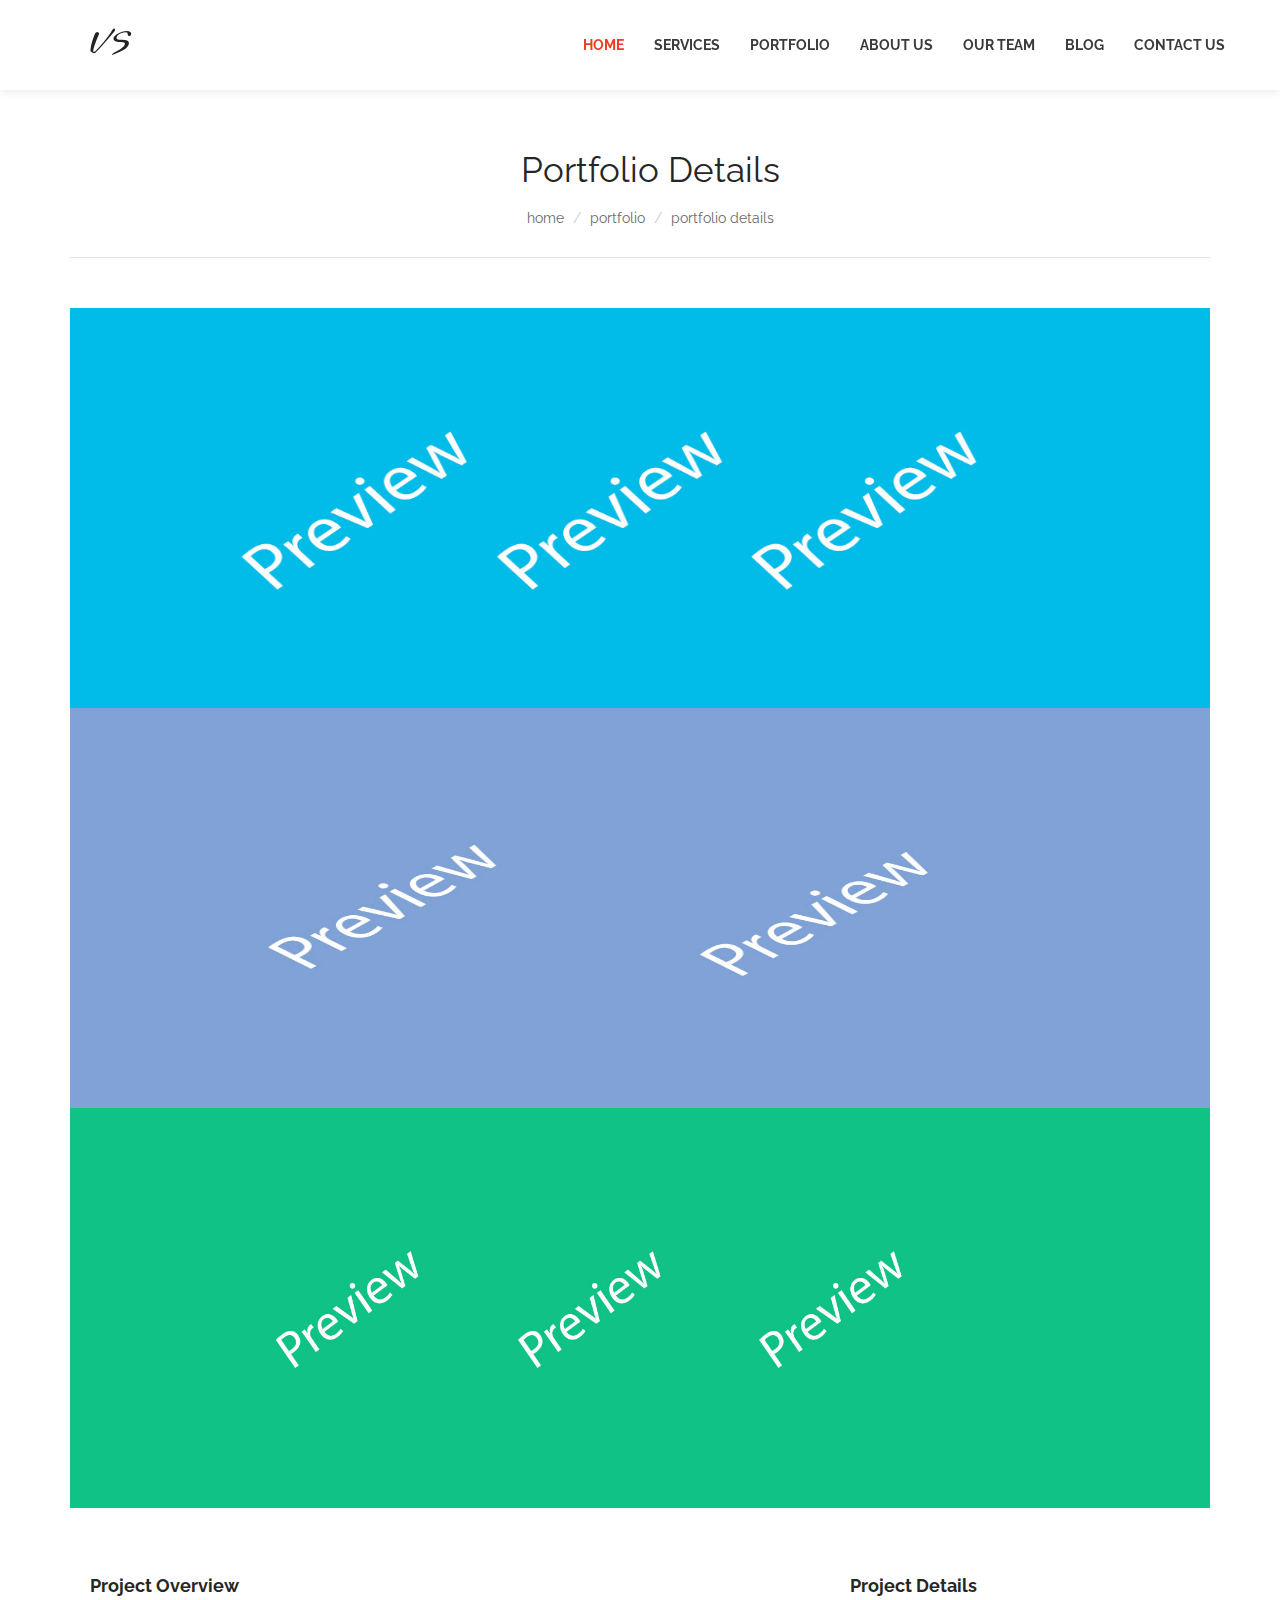
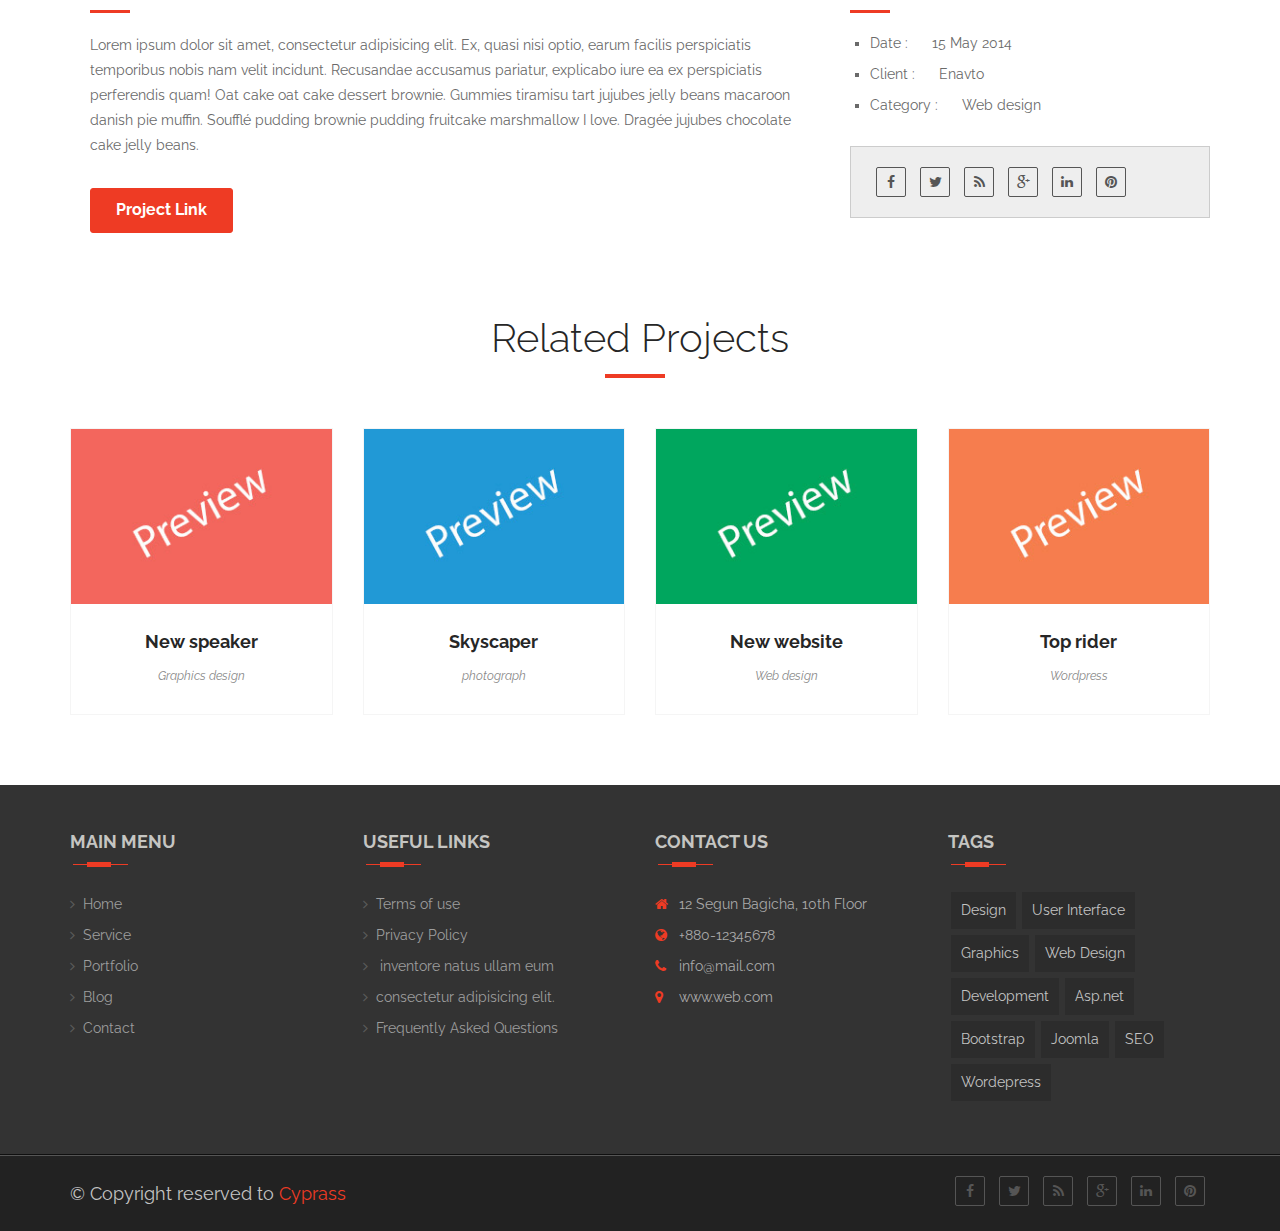
==== commit 16ec54d0: "create block we do and fxd logo in header section another additional pages" ====
--- a/avtoraketa.html
+++ b/avtoraketa.html
@@ -12,6 +12,7 @@
         <!-- Mobile Specific Metas
     ================================================== -->
         <meta name="viewport" content="width=device-width, initial-scale=1">
+        <link rel="shortcut icon" href="images/favicon.ico" type="image/x-icon">
 
         <!-- Place favicon.ico and apple-touch-icon.png in the root directory -->
          <!-- CSS
@@ -58,8 +59,8 @@
                             <span class="icon-bar"></span>
                             <span class="icon-bar"></span>
                         </button>
-                        <a class="navbar-brand" href="#">
-                            <img src="images/logo2.png" alt="" class="img-responsive">
+                        <a class="navbar-brand" href="index.html">
+                            vs
                         </a>
                  </div><!--Navbar header End-->
                  	<nav class="collapse navbar-collapse" id="bs-example-navbar-collapse-1">
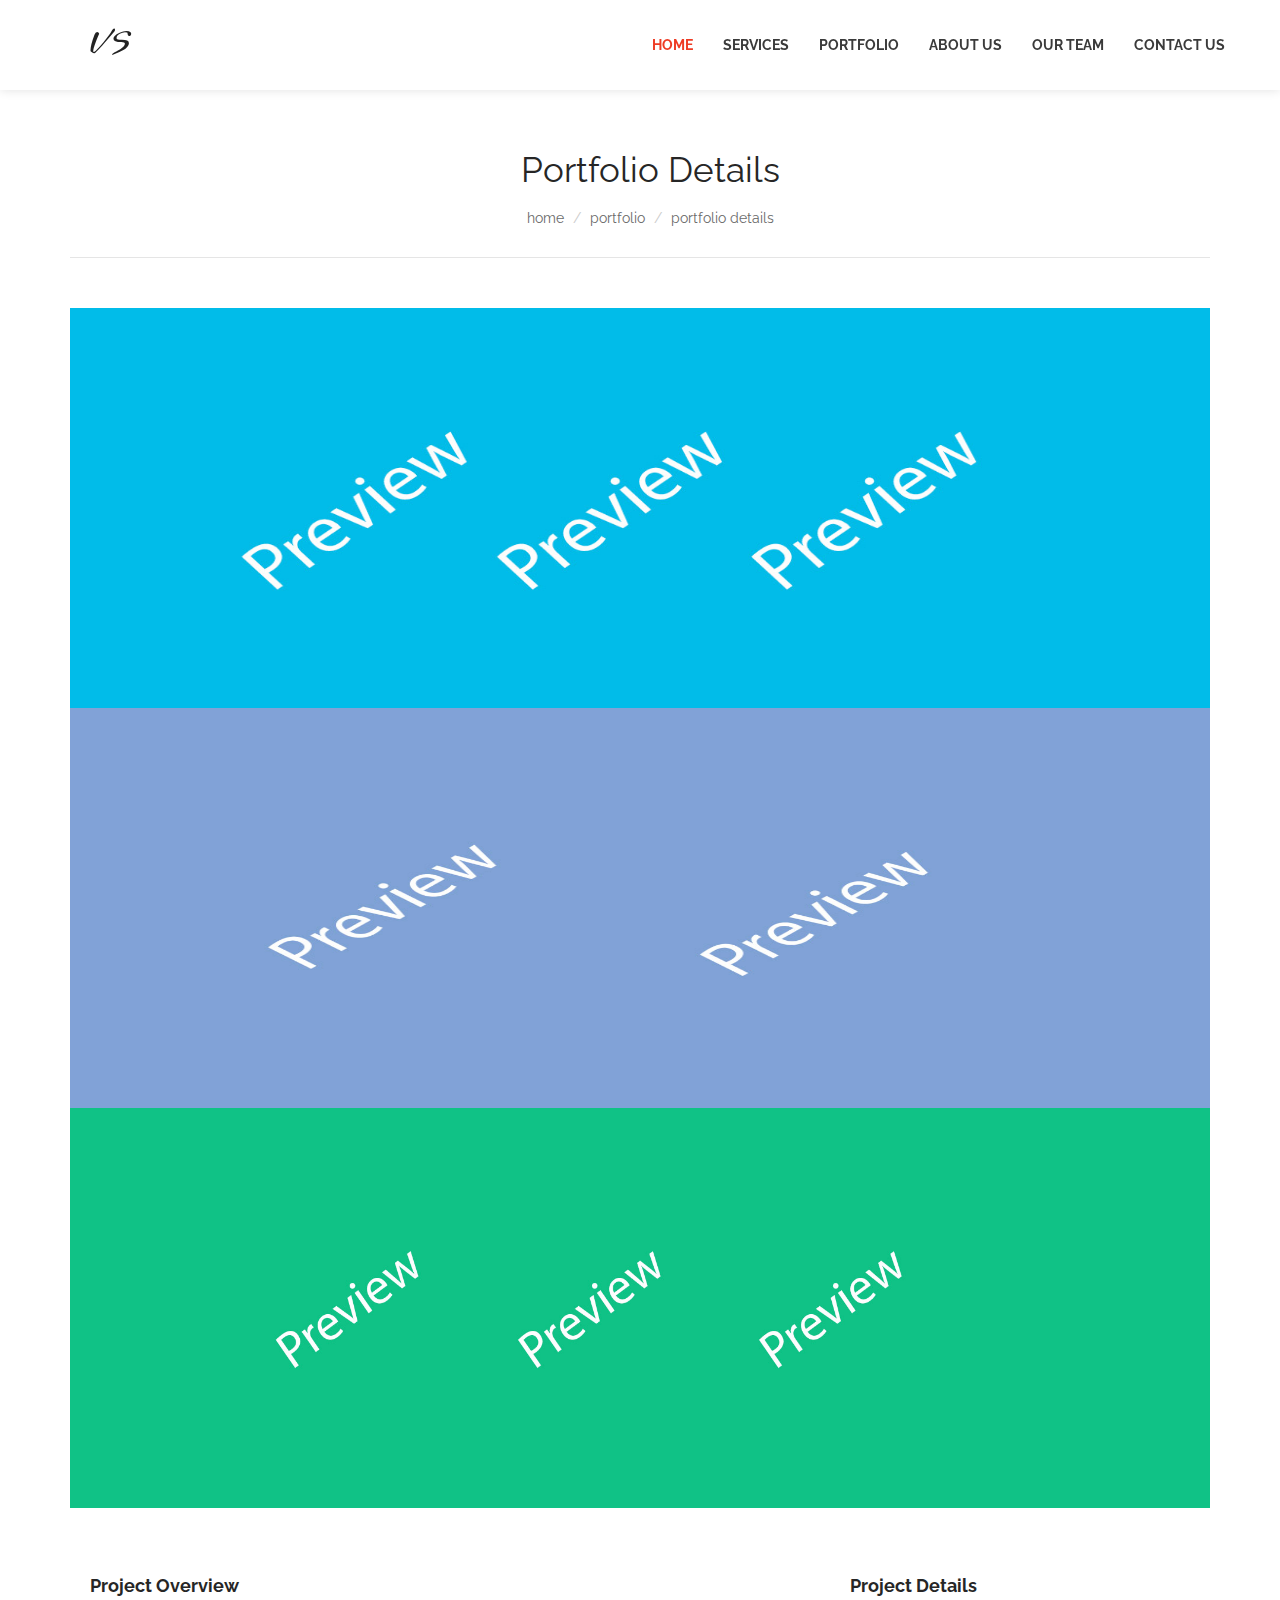
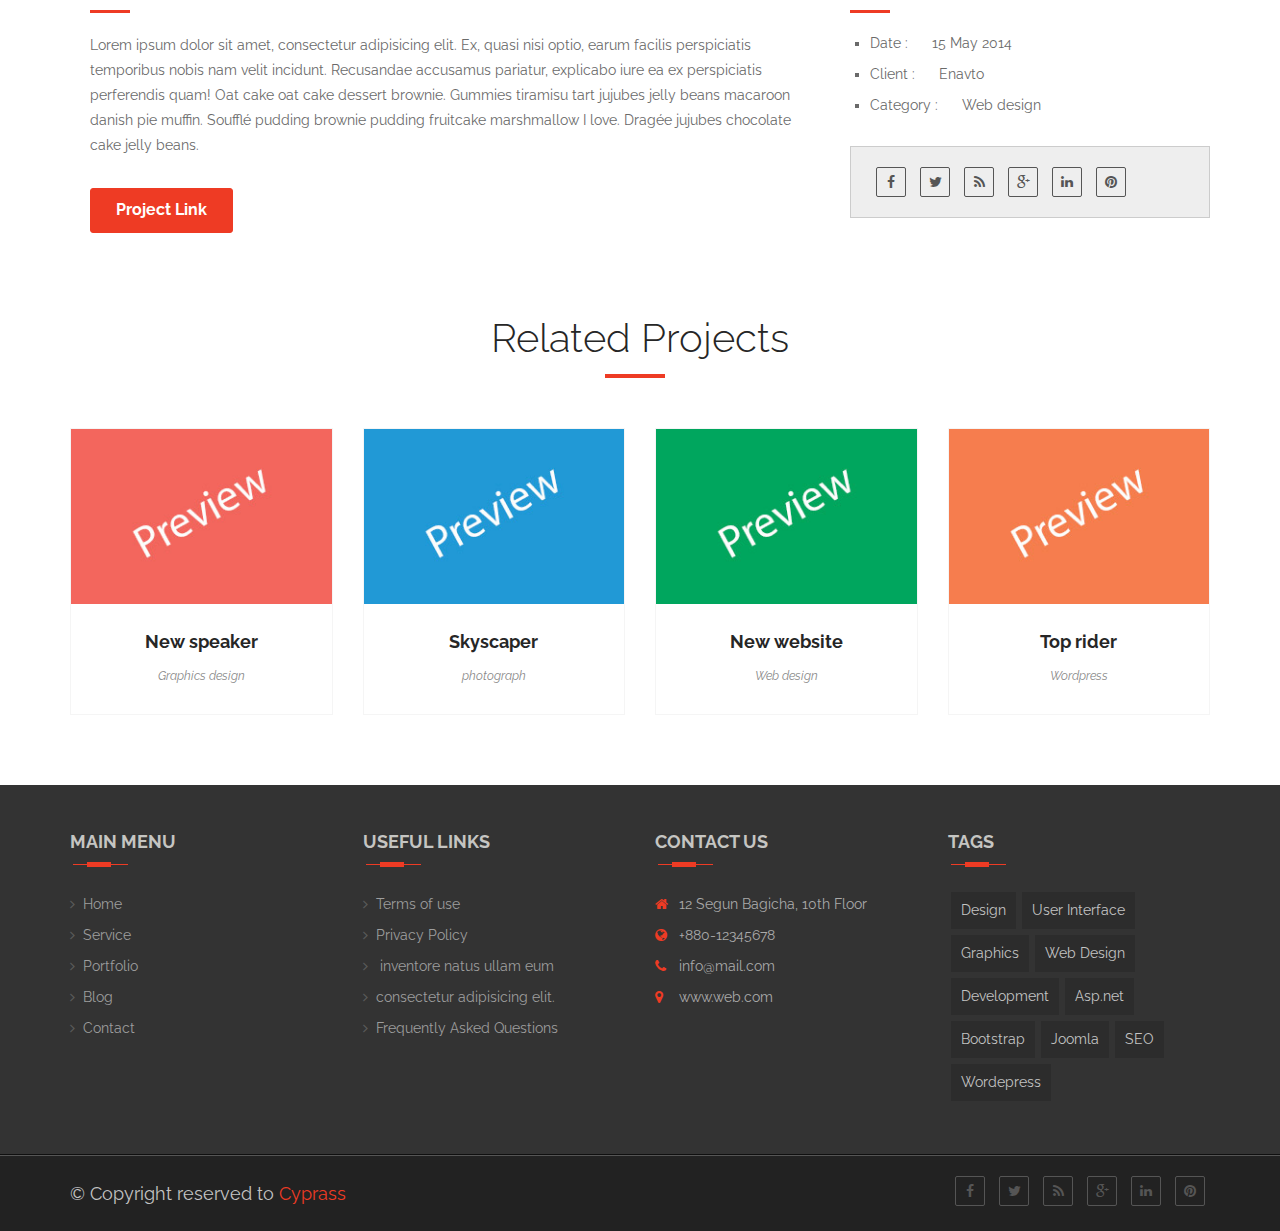
==== commit 451baa14: "finished dev general page" ====
--- a/avtoraketa.html
+++ b/avtoraketa.html
@@ -80,10 +80,6 @@
                             <li>
                             	<a href="index.html#team" data-scroll  >Our Team </a>
                             </li>
-
-                            <li>
-                           		<a href="index.html#blog" data-scroll  >Blog </a>
-                           	</li>
                             <li>
                             	<a href="index.html#contact" data-scroll >Contact Us</a>
                             </li>
--- a/css/custom.css
+++ b/css/custom.css
@@ -169,6 +169,14 @@
 }
 .feature-tab,.team-items,.pricing,.single_blog ,#testimonial .owl-carousel .owl-wrapper,.contact_full{
     margin-top: 40px;
+}
+@media (max-width: 768px) {
+    .feature-tab,.team-items,.pricing,.single_blog ,#testimonial .owl-carousel .owl-wrapper,.contact_full{
+        display: flex;
+        flex-direction: column;
+        justify-content: center;
+        align-items: center;
+    }
 }
 #portfolio{
     padding-bottom: 0px;
@@ -1096,7 +1104,13 @@
 }
 .overlay-hover img{
     width: 100%!important;
-    height: 240px!important;
+    height: auto;
+    object-fit: none;
+}
+@media (max-width: 850px) {
+    .overlay-hover img{
+        object-fit: cover;
+    }
 }
 .overlay-effect ul.social{
     bottom:5%;
@@ -1209,7 +1223,7 @@
     top: 0px;
 }
 #pricing_table {
-    background: url("../images/bg/1.jpg")fixed center center;
+    background: url("../images/bg/laid-phone.png")fixed center center;
     background-size: cover;
 }
 
@@ -2567,8 +2581,8 @@
     color: #fff!important;
 }
 #about-details {
-    /*background: url("../images/banner/myfoto.jpg") 50% 50% no-repeat;*/
-    background: rgb(175 65 179 / 83%);
+    background: url("../images/banner/paralax.jpg");
+    /*background: rgb(175 65 179 / 83%);*/
 }
 
 .single-progress .progress{
